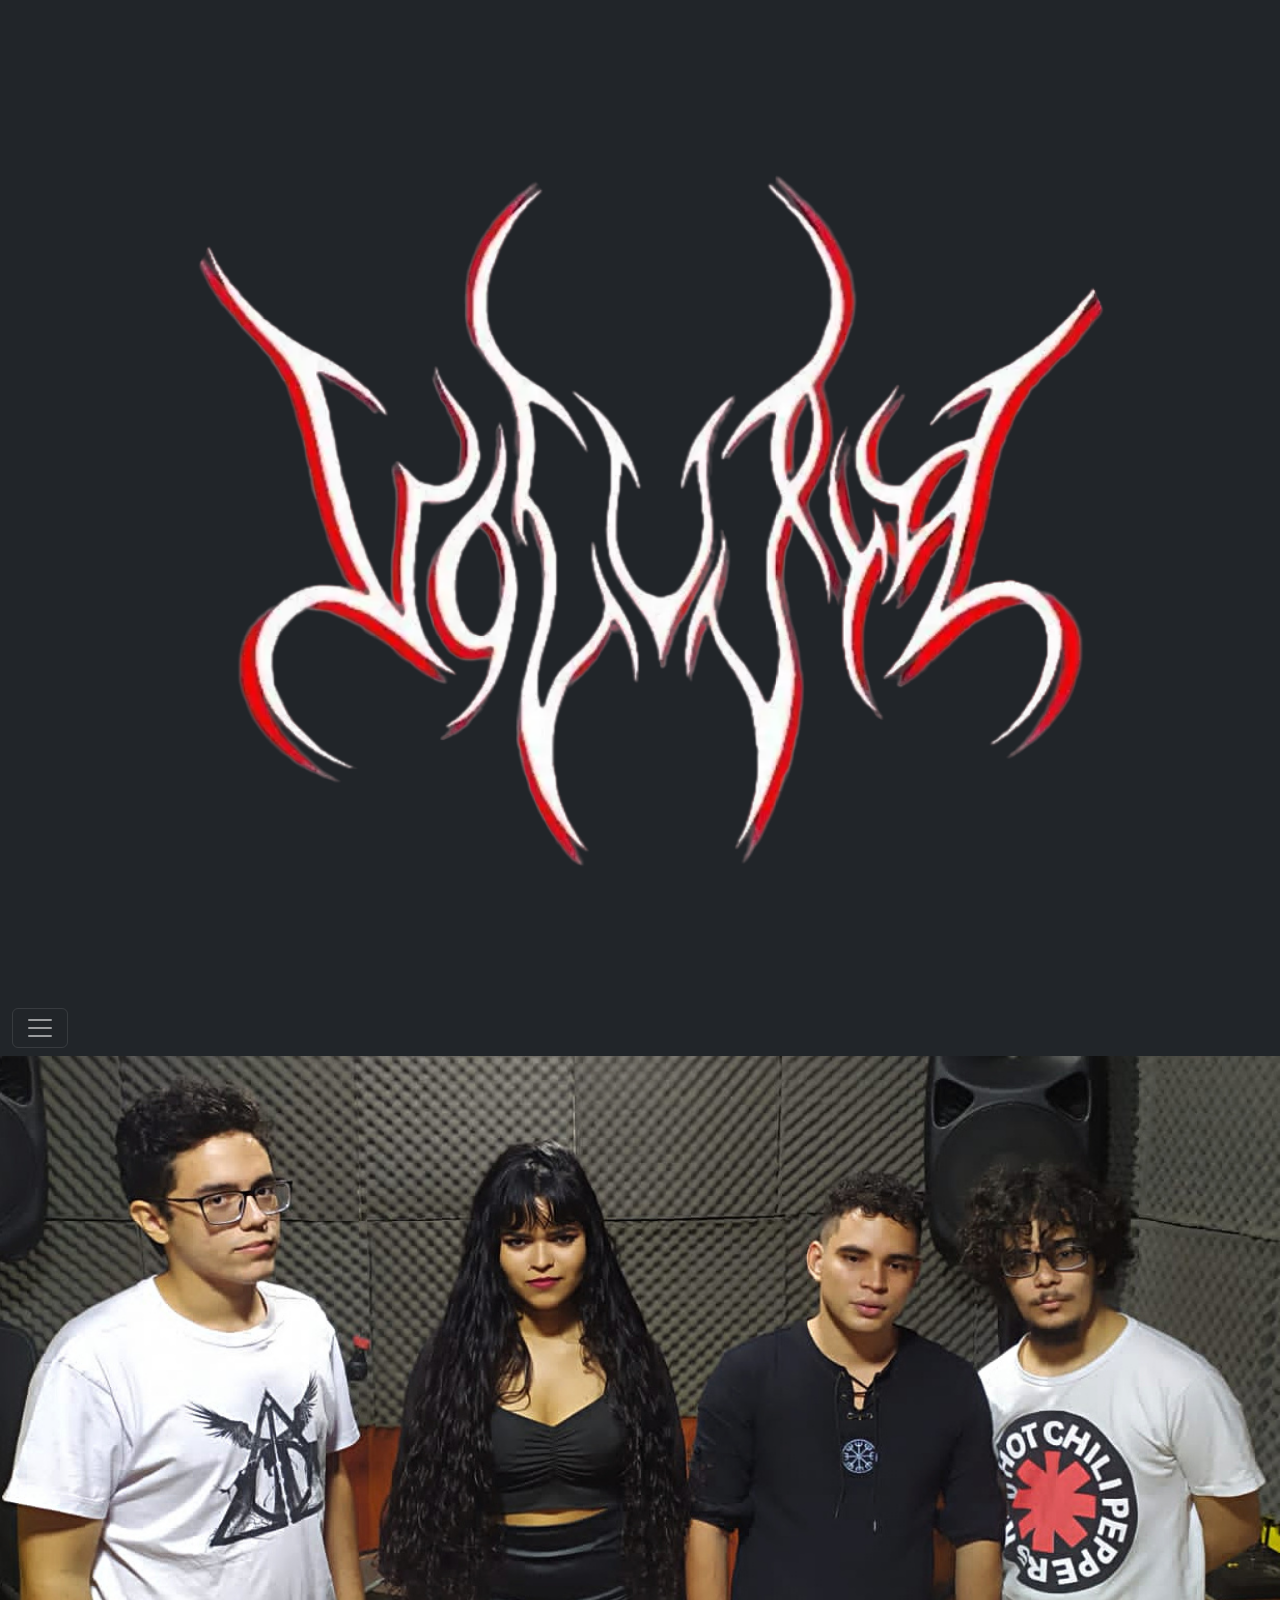
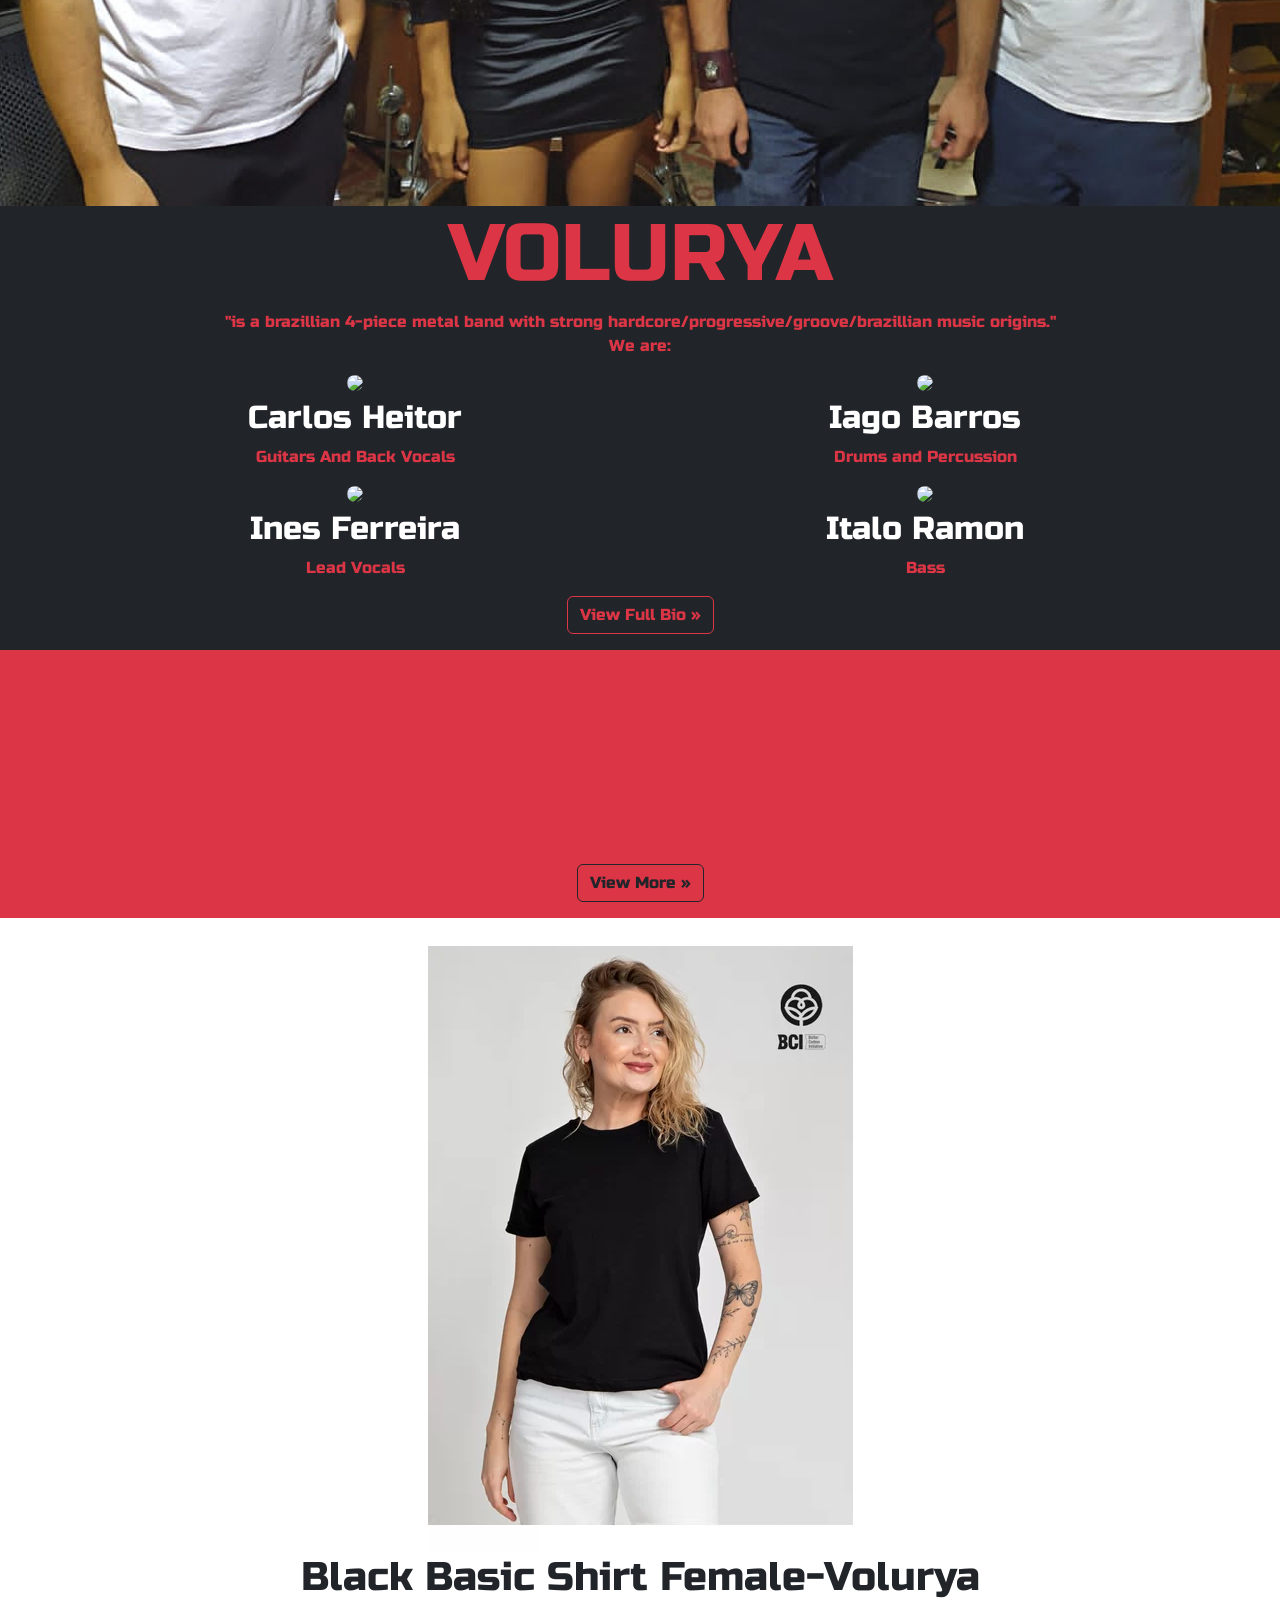
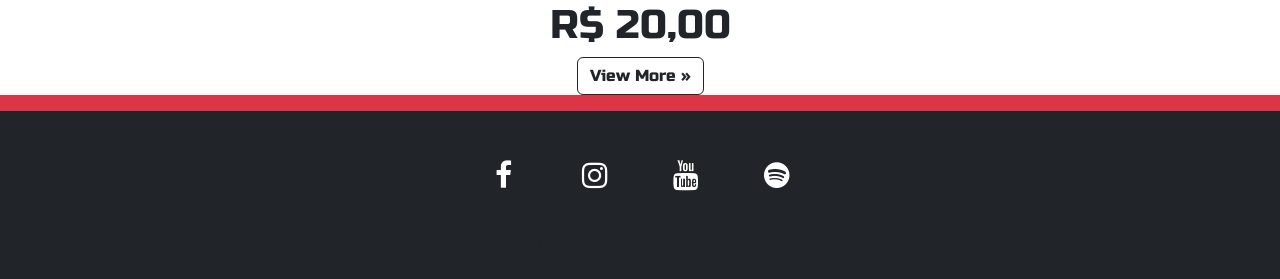
==== views/templates/index.html @ 9fd5fdef "added sucessfull features to readme and correcting bugs found on login.html" ====
<!-- projeto site da banda volurya  versao bootstrap-->

<!DOCTYPE html>
<html>
  
<head>
  
	<meta charset="utf-8">
	
	<meta name="viewport" content="width=device-width, initial-scale=1">

  <link rel="stylesheet" href="https://cdnjs.cloudflare.com/ajax/libs/font-awesome/4.7.0/css/font-awesome.min.css">
  <link href="https://cdn.jsdelivr.net/npm/bootstrap@5.3.2/dist/css/bootstrap.min.css" rel="stylesheet" integrity="sha384-T3c6CoIi6uLrA9TneNEoa7RxnatzjcDSCmG1MXxSR1GAsXEV/Dwwykc2MPK8M2HN" crossorigin="anonymous">
  <link rel="stylesheet" href="https://fonts.googleapis.com/css?family=Russo+One&display=swap">
  <link rel="stylesheet" href="/static/css/styles.css">

  <meta http-equiv="X-UA-Compatible" content="IE=edge">
  <meta name="theme-color" content="#000000">

  <title>VOLURYA - Official Website</title>
  
  <meta name="description" content="VOLURYA is a brazillian 4-piece progressive metal band with strong hardcore/trash/groove/brazillian music influencies." />
  <meta property="og:url" content="https://volurya.onrender.com" />
  <meta property="og:title" content="voluryametal.com" />
  <meta property="og:description" content="VOLURYA is a brazillian 4-piece progressive metal band with strong hardcore/trash/groove/brazillian music influencies." />
  <meta property="og:type" content="website" />
  <meta property="og:image" content="/static/imagens/volurya1.jpg" />

  <link rel="canonical" href="http://VOLURYA-Metal.com">
  <link rel="shortcut icon" href="/static/imagens/android-chrome-192x192.png" type="image/x-icon" />

</head>

<body class="text-center bg-dark">

  <!-- HERO ANIMADO -->
  <section class="hero d-flex justify-content-center align-items-center bg-dark">
    <img src="/static/imagens/VOLURYALOGOVAZADA.png" class="hero-logo">
  </section>

  <!-- barra de navegação -->
  <nav class="navbar navbar-dark bg-dark">
    <div class="container-fluid">
      <button class="navbar-toggler" type="button" data-bs-toggle="collapse" data-bs-target="#navbarsExample01" aria-controls="navbarsExample01" aria-expanded="false" aria-label="Toggle navigation">
        <span class="navbar-toggler-icon"></span>
      </button>

      <div class="collapse navbar-collapse" id="navbarsExample01">
        <ul class="navbar-nav me-auto mb-2" id="homesection">
          <li class="nav-item"><a class="btn btn-outline-danger btn-sm my-2 nav-link active" href="#homesection">HOME</a></li>
          <li class="nav-item"><a class="btn btn-outline-danger btn-sm my-2 nav-link" href="#musicsection">MUSIC</a></li>
          <li class="nav-item"><a class="btn btn-outline-danger btn-sm my-2 nav-link" href="#socialsection">SOCIAL</a></li>
          <li class="nav-item"><a class="btn btn-outline-danger btn-sm my-2 nav-link" href="/store">STORE</a></li>
          <li class="nav-item"><a class="btn btn-outline-primary btn-sm my-2 nav-link" href="/login">LOGIN</a></li>
        </ul>
      </div>
    </div>
  </nav>

  <!-- logo da banda -->
  <img src="/static/imagens/VOLURYAESTUDIO.jpg" class="d-block w-100" alt="...">

  <!-- TEXTO DA BIO -->
  <div class="text-danger bg-dark">
    <h1 class="display-1">VOLURYA</h1>
    <p>"is a brazillian 4-piece metal band with strong hardcore/progressive/groove/brazillian music origins."
      <br>We are:
    </p>
  </div>

  <!-- circulos de apresentação dos membros -->
  <div class="container">  
    <div class="row row-cols-2 g-10 text-center">

      <div class="col" style="color:white;">
        <img src="/static/imagens/VOLURYA - CENA ROCK-29-modified.png" class="rounded-circle img-fluid mb-2" style="max-width: 200px;">
        <h2>Carlos Heitor</h2>
        <p class="text-danger">Guitars And Back Vocals</p>
      </div>

      <div class="col" style="color:white;">
        <img src="/static/imagens/VOLURYA - CENA ROCK-36 (1)-modified.png" class="rounded-circle img-fluid mb-2" style="max-width: 200px;">
        <h2>Iago Barros</h2>
        <p class="text-danger">Drums and Percussion</p>
      </div>

      <div class="col" style="color:white;">
        <img src="/static/imagens/CENAROCKINES1-modified.png" class="rounded-circle img-fluid mb-2" style="max-width: 200px;">
        <h2>Ines Ferreira</h2>
        <p class="text-danger">Lead Vocals</p>
      </div>

      <div class="col" style="color:white;">
        <img src="/static/imagens/VOLURYA - CENA ROCK-14-modified.png" class="rounded-circle img-fluid mb-2" style="max-width: 200px;">
        <h2>Italo Ramon</h2>
        <p class="text-danger">Bass</p>
      </div>

    </div>
  </div>

  <p><a class="btn btn-outline-danger" href="#">View Full Bio &raquo;</a></p>

  <!-- sessao music -->
  <div class="bg-danger" id="musicsection">

    <div class="container d-flex justify-content-center">
      <div class="ratio ratio-16x9" style="max-width: 380px; width: 100%;">
        <iframe src="https://www.youtube.com/embed/5oIX7QS3uK8?si=QcqHMzN9UxNrIvVh" title="YouTube video player" allowfullscreen></iframe>
      </div>
    </div>

    <p>
      <a class="btn btn-outline-dark" href="#">View More &raquo;</a>
    </p>

    <!-- sessao store -->
    <div class="bg-white" id="storesection">
      <div>
        <img src="/static/imagens/camiseta-feminina-preta.jpg" class="img-fluid">
        <h1>Black Basic Shirt Female-Volurya<br>R$ 20,00</h1>
      </div>

      <div>
        <p>
          <a class="btn btn-outline-dark" href="/store">View More &raquo;</a>
        </p>
      </div>
    </div>

    <!-- Toast -->
    <div class="position-fixed bottom-0 end-0 p-3" style="z-index: 11">
      <div id="actionToast" class="toast align-items-center text-bg-dark border-0" role="alert" aria-live="assertive" aria-atomic="true">
        <div class="d-flex">
          <div class="toast-body" id="actionToastMsg"></div>
          <button type="button" class="btn-close btn-close-white me-2 m-auto" data-bs-dismiss="toast"></button>
        </div>
      </div>
    </div>

    <!-- social media -->
    <div class="bg-dark py-4" id="socialsection">
      <div class="container">
        <a href="#" class="fa fa-facebook mx-2"></a>
        <a href="#" class="fa fa-instagram mx-2"></a>
        <a href="#" class="fa fa-youtube mx-2"></a>
        <a href="#" class="fa fa-spotify mx-2"></a>
        <p class="text-muted mt-3 mb-0">VOLURYA © 2026 - Fortaleza, Brasil</p>
      </div>
    </div>

  </div>

</body>

<script src="https://cdn.jsdelivr.net/npm/bootstrap@5.3.2/dist/js/bootstrap.bundle.min.js"></script>

</html>
---- static/css/styles.css ----
body {font-family: "Russo One", serif;}


.fa {
    padding: 20px;
    font-size: 30px;
    width: 70px;
    text-align: center;
    text-decoration: none;
    margin: 5px 2px;
}
  
.fa:hover {
    opacity: 0.5;
}

.fa-facebook {
    background: transparent;
    color: white;
}
  
.fa-youtube {
    background: transparent;
    color: white;
}
  
    .fa-instagram {
    background: transparent;
    color: white;
    }
  
    .fa-spotify {
    background: transparent;
    color: white;
    }


/*band logo que eu chamei de hero */
  
  .hero {
  min-height: 100vh;
  background: #000;
}

.hero-logo {
  width: 1000px;
  opacity: 0;
  animation: fadeIn 1s ease-out forwards,
             microShake 0.10s ease-in-out 1s 2,
             glowPulse 3s ease-in-out 1.3s infinite;
}

@keyframes fadeIn {
  from { opacity: 0; transform: scale(0.95); }
  to   { opacity: 1; transform: scale(1); }
}

@keyframes microShake {
  0% { transform: translateX(0); }
  25% { transform: translateX(-2px); }
  50% { transform: translateX(2px); }
  75% { transform: translateX(-1px); }
  100% { transform: translateX(0); }
}

@keyframes glowPulse {
  0% { filter: drop-shadow(0 0 2px #ff0000); }
  50% { filter: drop-shadow(0 0 8px #ff0000); }
  100% { filter: drop-shadow(0 0 2px #ff0000); }
}

/*media queries do hero logo*/

@media (max-width: 576px) {
  .hero-logo {
    width: 160px;
  }
}

@media (min-width: 577px) and (max-width: 768px) {
  .hero-logo {
    width: 200px;
  }
}

.hero-logo {
  width: 1000px; 
}
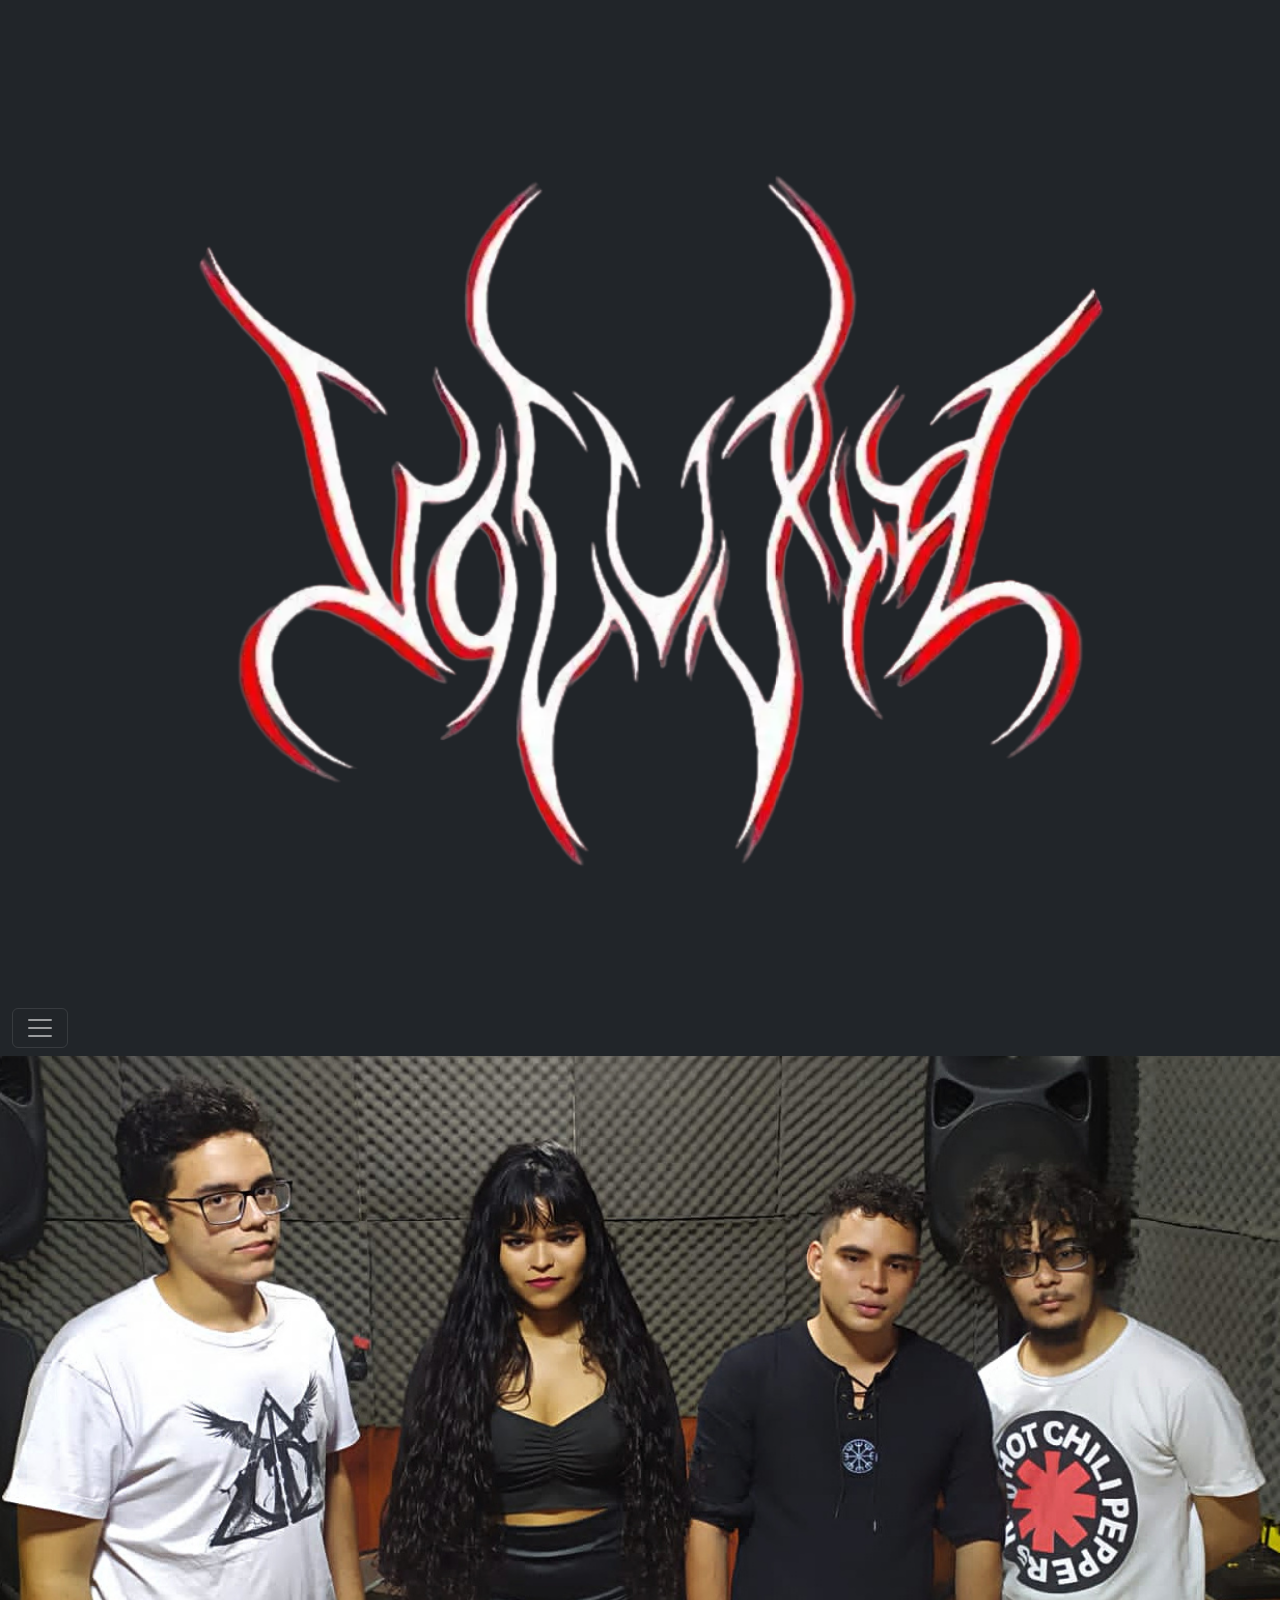
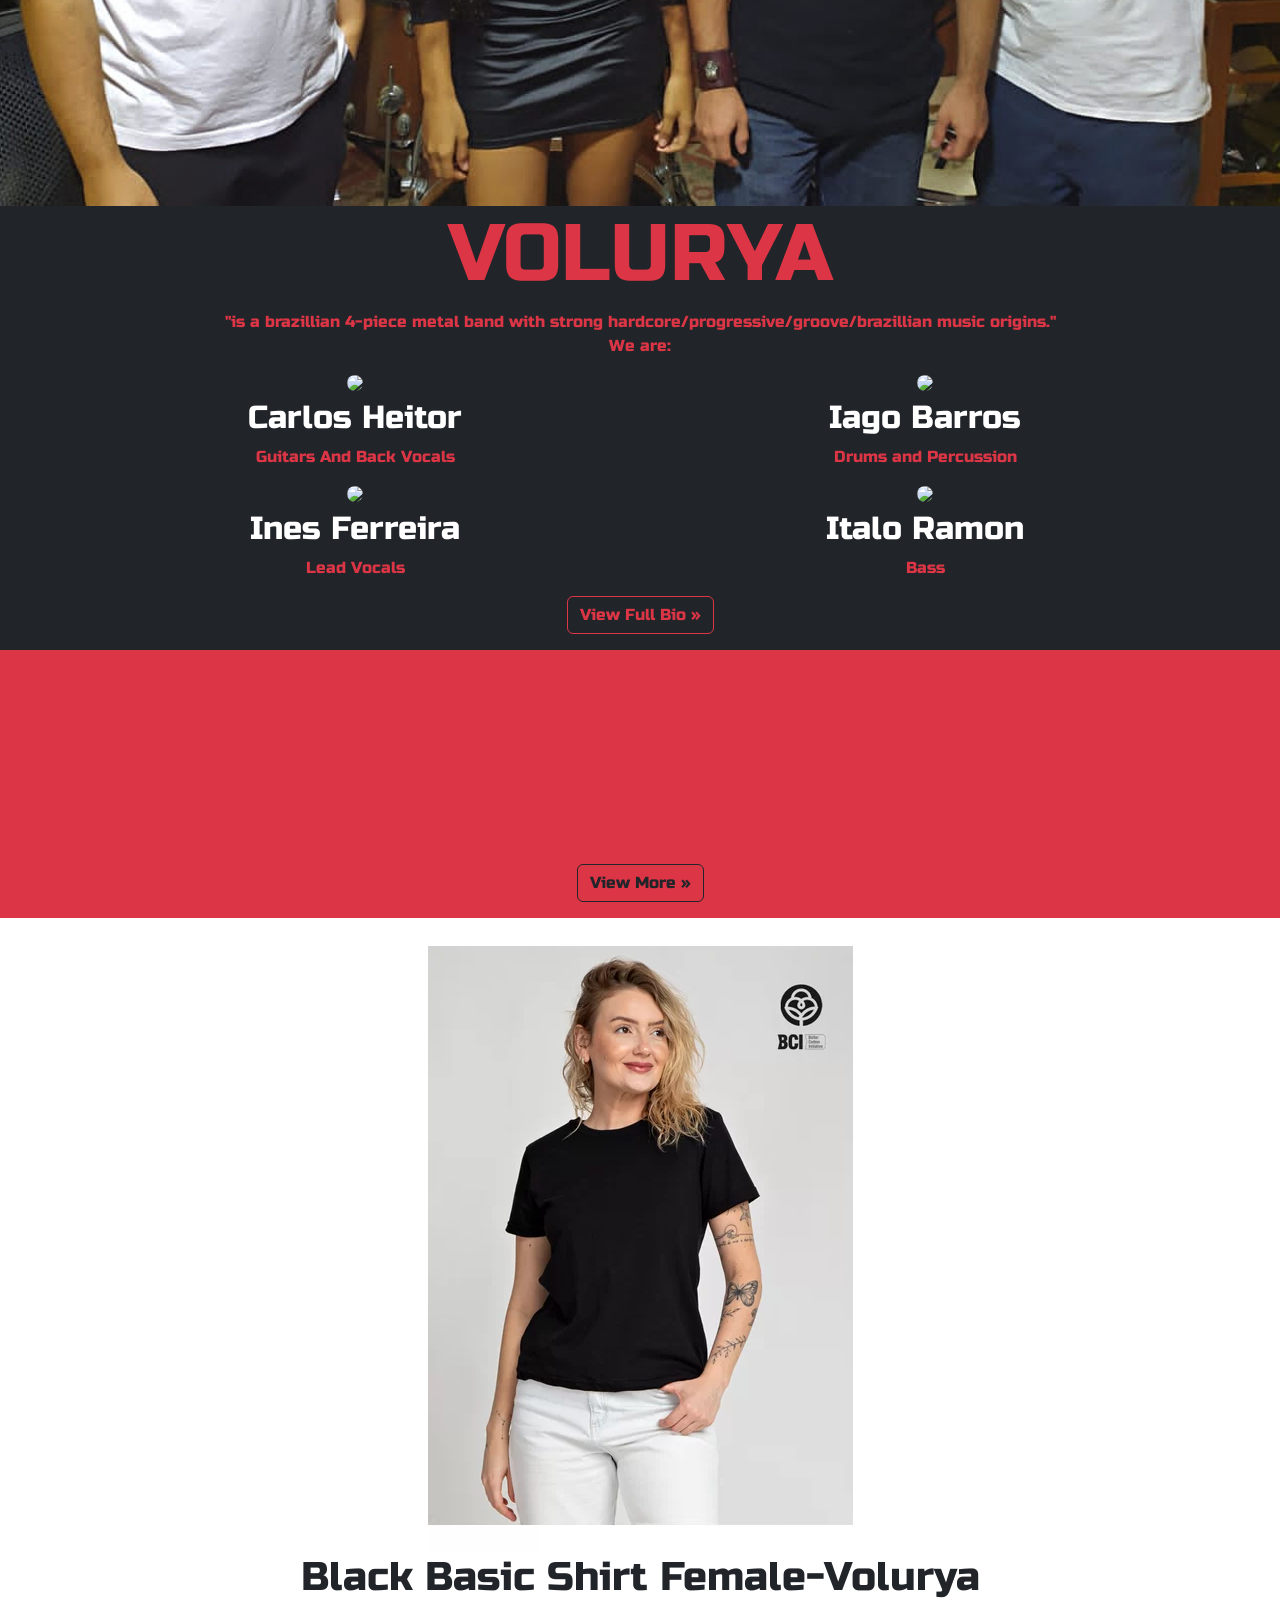
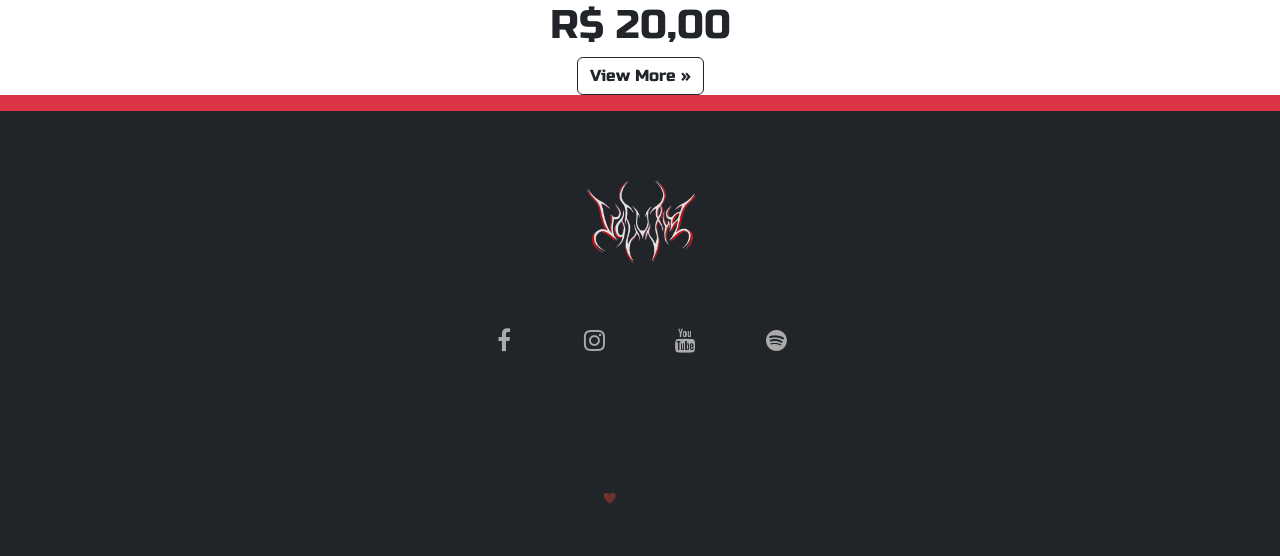
==== commit c2f57ca2: "making some test to improve social media links visuals" ====
--- a/views/templates/index.html
+++ b/views/templates/index.html
@@ -139,17 +139,43 @@
     </div>
 
     <!-- social media -->
-    <div class="bg-dark py-4" id="socialsection">
-      <div class="container">
-        <a href="#" class="fa fa-facebook mx-2"></a>
-        <a href="#" class="fa fa-instagram mx-2"></a>
-        <a href="#" class="fa fa-youtube mx-2"></a>
-        <a href="#" class="fa fa-spotify mx-2"></a>
-        <p class="text-muted mt-3 mb-0">VOLURYA © 2026 - Fortaleza, Brasil</p>
-      </div>
+    <!-- social media -->
+<footer class="bg-dark py-5" id="socialsection">
+  <div class="container">
+
+    <!-- Logo -->
+    <div class="mb-4">
+      <img src="/static/imagens/VOLURYALOGOVAZADA.png" alt="Volurya" style="max-width: 120px; opacity: 0.9;">
     </div>
 
+    <!-- Ícones sociais -->
+    <div class="mb-4">
+      <a href="#" class="fa fa-facebook mx-2" style="font-size: 24px; color: #aaa; text-decoration: none;"></a>
+      <a href="#" class="fa fa-instagram mx-2" style="font-size: 24px; color: #aaa; text-decoration: none;"></a>
+      <a href="#" class="fa fa-youtube mx-2" style="font-size: 24px; color: #aaa; text-decoration: none;"></a>
+      <a href="#" class="fa fa-spotify mx-2" style="font-size: 24px; color: #aaa; text-decoration: none;"></a>
+    </div>
+
+    <!-- Links rápidos -->
+    <div class="mb-4">
+      <a href="#homesection" class="text-muted text-decoration-none mx-3 small">HOME</a>
+      <a href="#musicsection" class="text-muted text-decoration-none mx-3 small">MUSIC</a>
+      <a href="/store" class="text-muted text-decoration-none mx-3 small">STORE</a>
+      <a href="/login" class="text-muted text-decoration-none mx-3 small">LOGIN</a>
+    </div>
+
+    <!-- Divider -->
+    <hr style="border-color: #333; max-width: 400px; margin: 0 auto 1rem;">
+
+    <!-- Copyright -->
+    <p class="text-muted mb-0 small">
+      VOLURYA © 2026 — Fortaleza, Brasil
+      <br>
+      <span style="font-size: 11px; opacity: 0.5;">Made with ❤️ and lots of distortion</span>
+    </p>
+
   </div>
+</footer>
 
 </body>
 
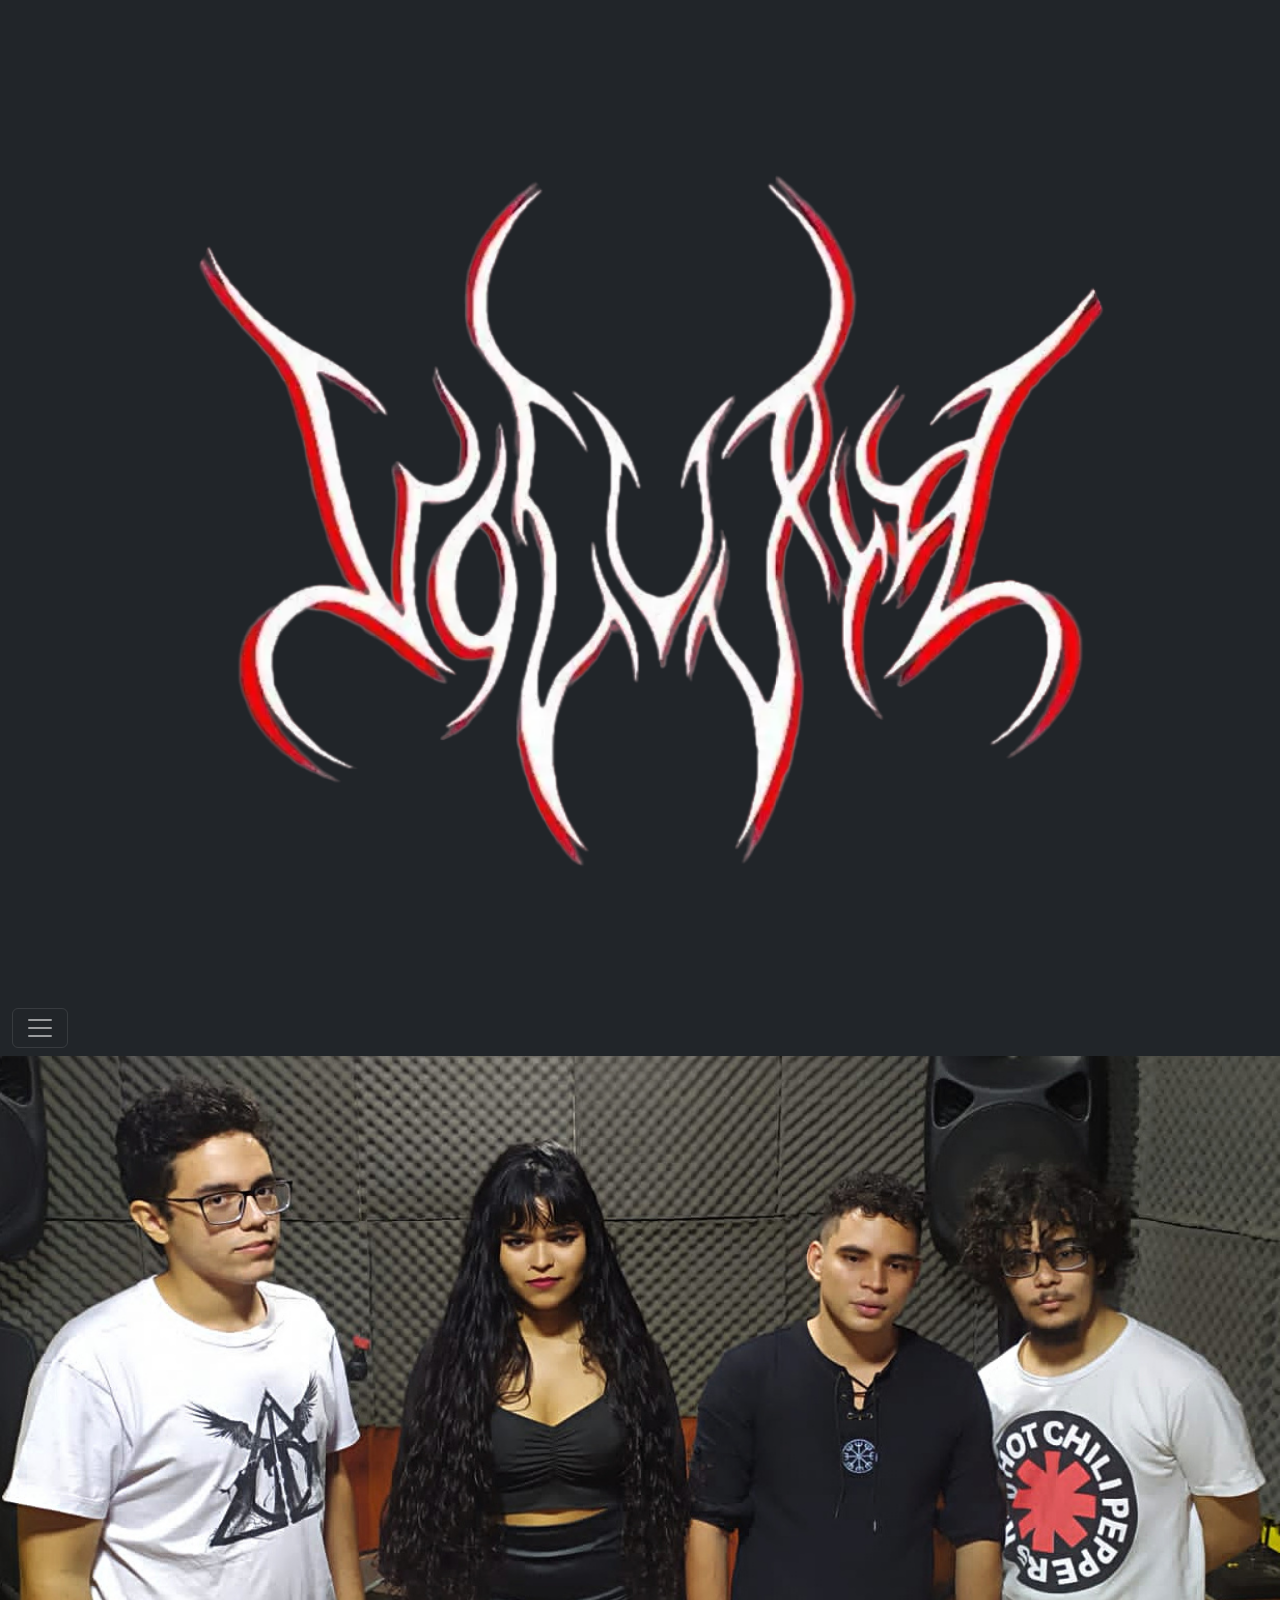
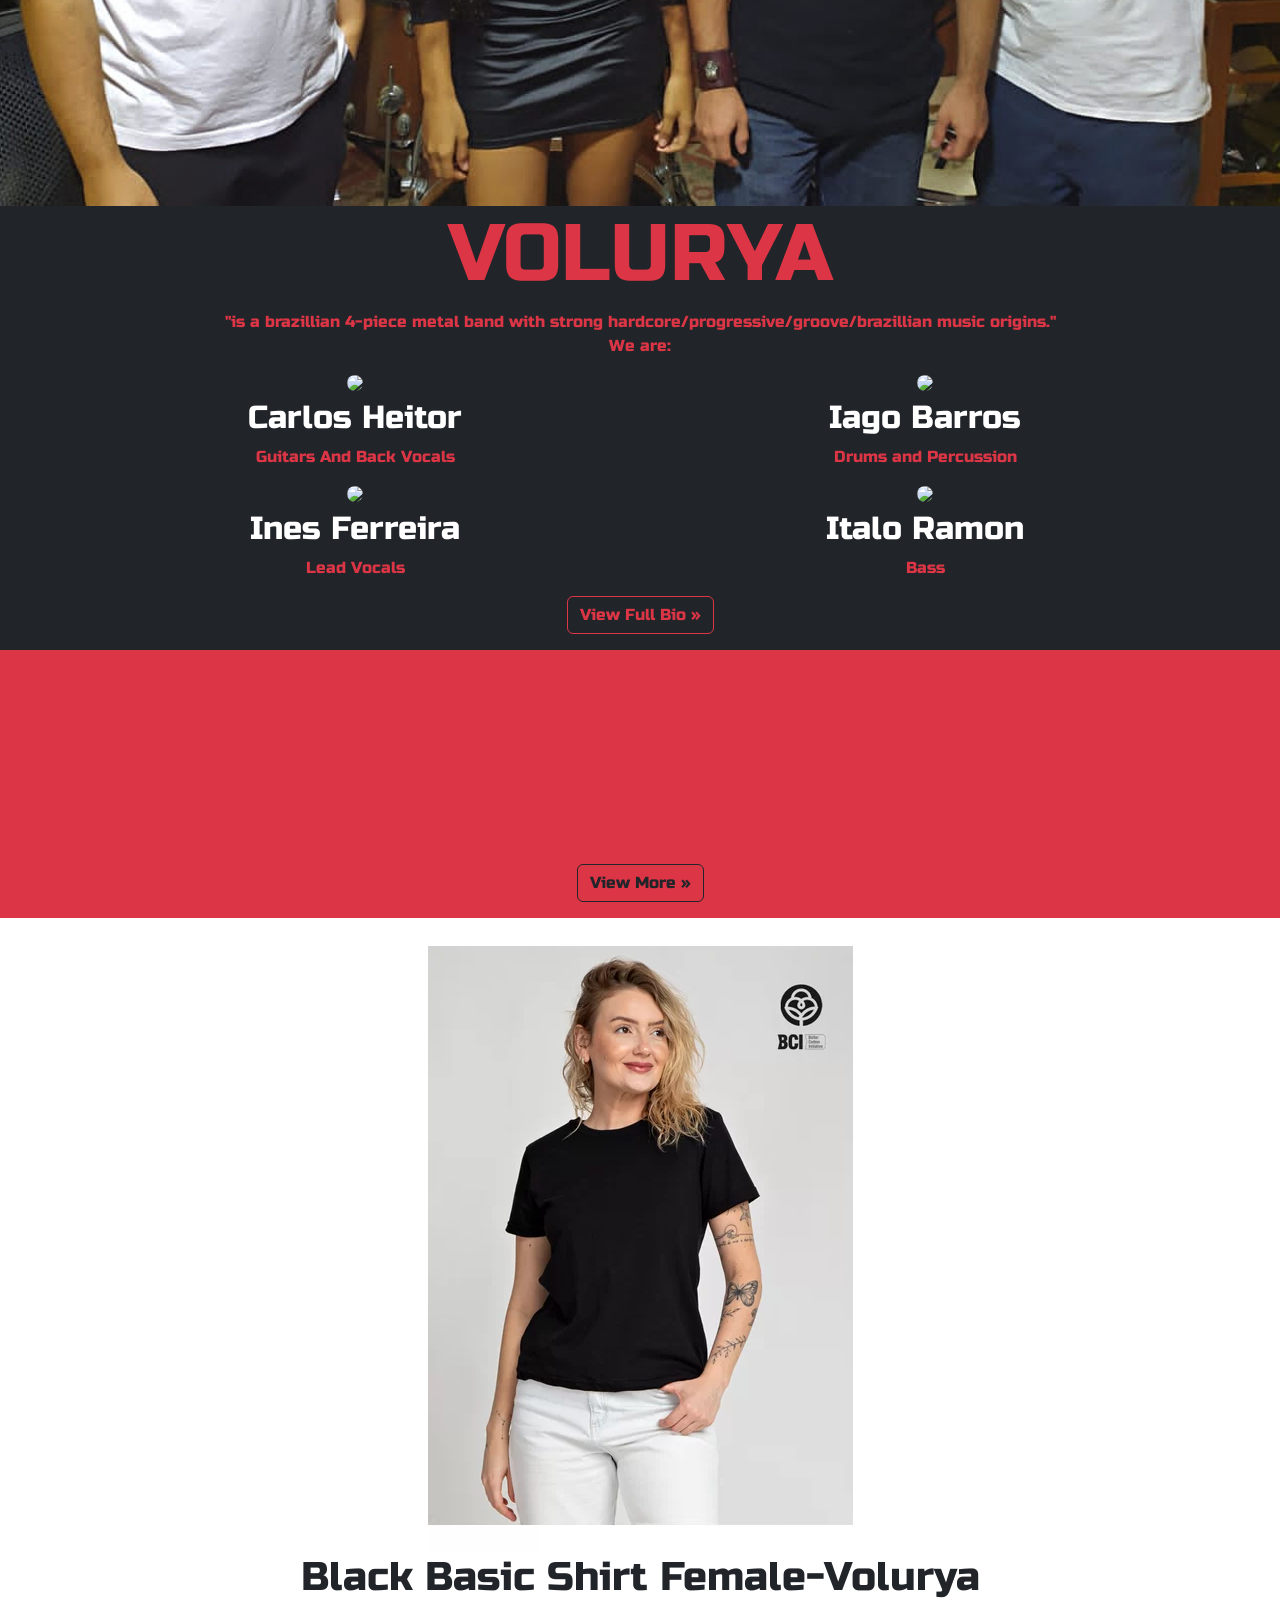
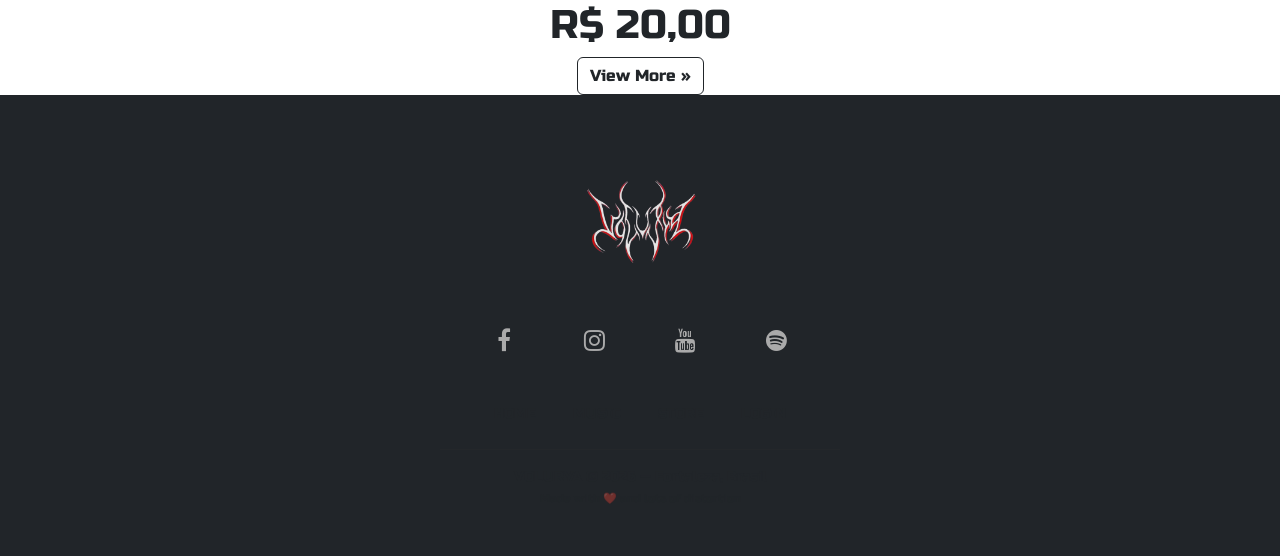
==== commit 868d1b56: "improved index.html" ====
--- a/views/templates/index.html
+++ b/views/templates/index.html
@@ -138,44 +138,45 @@
       </div>
     </div>
 
-    <!-- social media -->
-    <!-- social media -->
-<footer class="bg-dark py-5" id="socialsection">
-  <div class="container">
+  </div>
 
-    <!-- Logo -->
-    <div class="mb-4">
-      <img src="/static/imagens/VOLURYALOGOVAZADA.png" alt="Volurya" style="max-width: 120px; opacity: 0.9;">
+  <!-- social media -->
+  <footer class="bg-dark py-5" id="socialsection">
+    <div class="container">
+
+      <!-- Logo -->
+      <div class="mb-4">
+        <img src="/static/imagens/VOLURYALOGOVAZADA.png" alt="Volurya" style="max-width: 120px; opacity: 0.9;">
+      </div>
+
+      <!-- Ícones sociais -->
+      <div class="mb-4">
+        <a href="#" class="fa fa-facebook mx-2" style="font-size: 24px; color: #aaa; text-decoration: none;"></a>
+        <a href="#" class="fa fa-instagram mx-2" style="font-size: 24px; color: #aaa; text-decoration: none;"></a>
+        <a href="#" class="fa fa-youtube mx-2" style="font-size: 24px; color: #aaa; text-decoration: none;"></a>
+        <a href="#" class="fa fa-spotify mx-2" style="font-size: 24px; color: #aaa; text-decoration: none;"></a>
+      </div>
+
+      <!-- Links rápidos -->
+      <div class="mb-4">
+        <a href="#homesection" class="text-muted text-decoration-none mx-3 small">HOME</a>
+        <a href="#musicsection" class="text-muted text-decoration-none mx-3 small">MUSIC</a>
+        <a href="/store" class="text-muted text-decoration-none mx-3 small">STORE</a>
+        <a href="/login" class="text-muted text-decoration-none mx-3 small">LOGIN</a>
+      </div>
+
+      <!-- Divider -->
+      <hr style="border-color: #333; max-width: 400px; margin: 0 auto 1rem;">
+
+      <!-- Copyright -->
+      <p class="text-muted mb-0 small">
+        VOLURYA © 2026 — Fortaleza, Brasil
+        <br>
+        <span style="font-size: 11px; opacity: 0.5;">Made with ❤️ and lots of distortion</span>
+      </p>
+
     </div>
-
-    <!-- Ícones sociais -->
-    <div class="mb-4">
-      <a href="#" class="fa fa-facebook mx-2" style="font-size: 24px; color: #aaa; text-decoration: none;"></a>
-      <a href="#" class="fa fa-instagram mx-2" style="font-size: 24px; color: #aaa; text-decoration: none;"></a>
-      <a href="#" class="fa fa-youtube mx-2" style="font-size: 24px; color: #aaa; text-decoration: none;"></a>
-      <a href="#" class="fa fa-spotify mx-2" style="font-size: 24px; color: #aaa; text-decoration: none;"></a>
-    </div>
-
-    <!-- Links rápidos -->
-    <div class="mb-4">
-      <a href="#homesection" class="text-muted text-decoration-none mx-3 small">HOME</a>
-      <a href="#musicsection" class="text-muted text-decoration-none mx-3 small">MUSIC</a>
-      <a href="/store" class="text-muted text-decoration-none mx-3 small">STORE</a>
-      <a href="/login" class="text-muted text-decoration-none mx-3 small">LOGIN</a>
-    </div>
-
-    <!-- Divider -->
-    <hr style="border-color: #333; max-width: 400px; margin: 0 auto 1rem;">
-
-    <!-- Copyright -->
-    <p class="text-muted mb-0 small">
-      VOLURYA © 2026 — Fortaleza, Brasil
-      <br>
-      <span style="font-size: 11px; opacity: 0.5;">Made with ❤️ and lots of distortion</span>
-    </p>
-
-  </div>
-</footer>
+  </footer>
 
 </body>
 
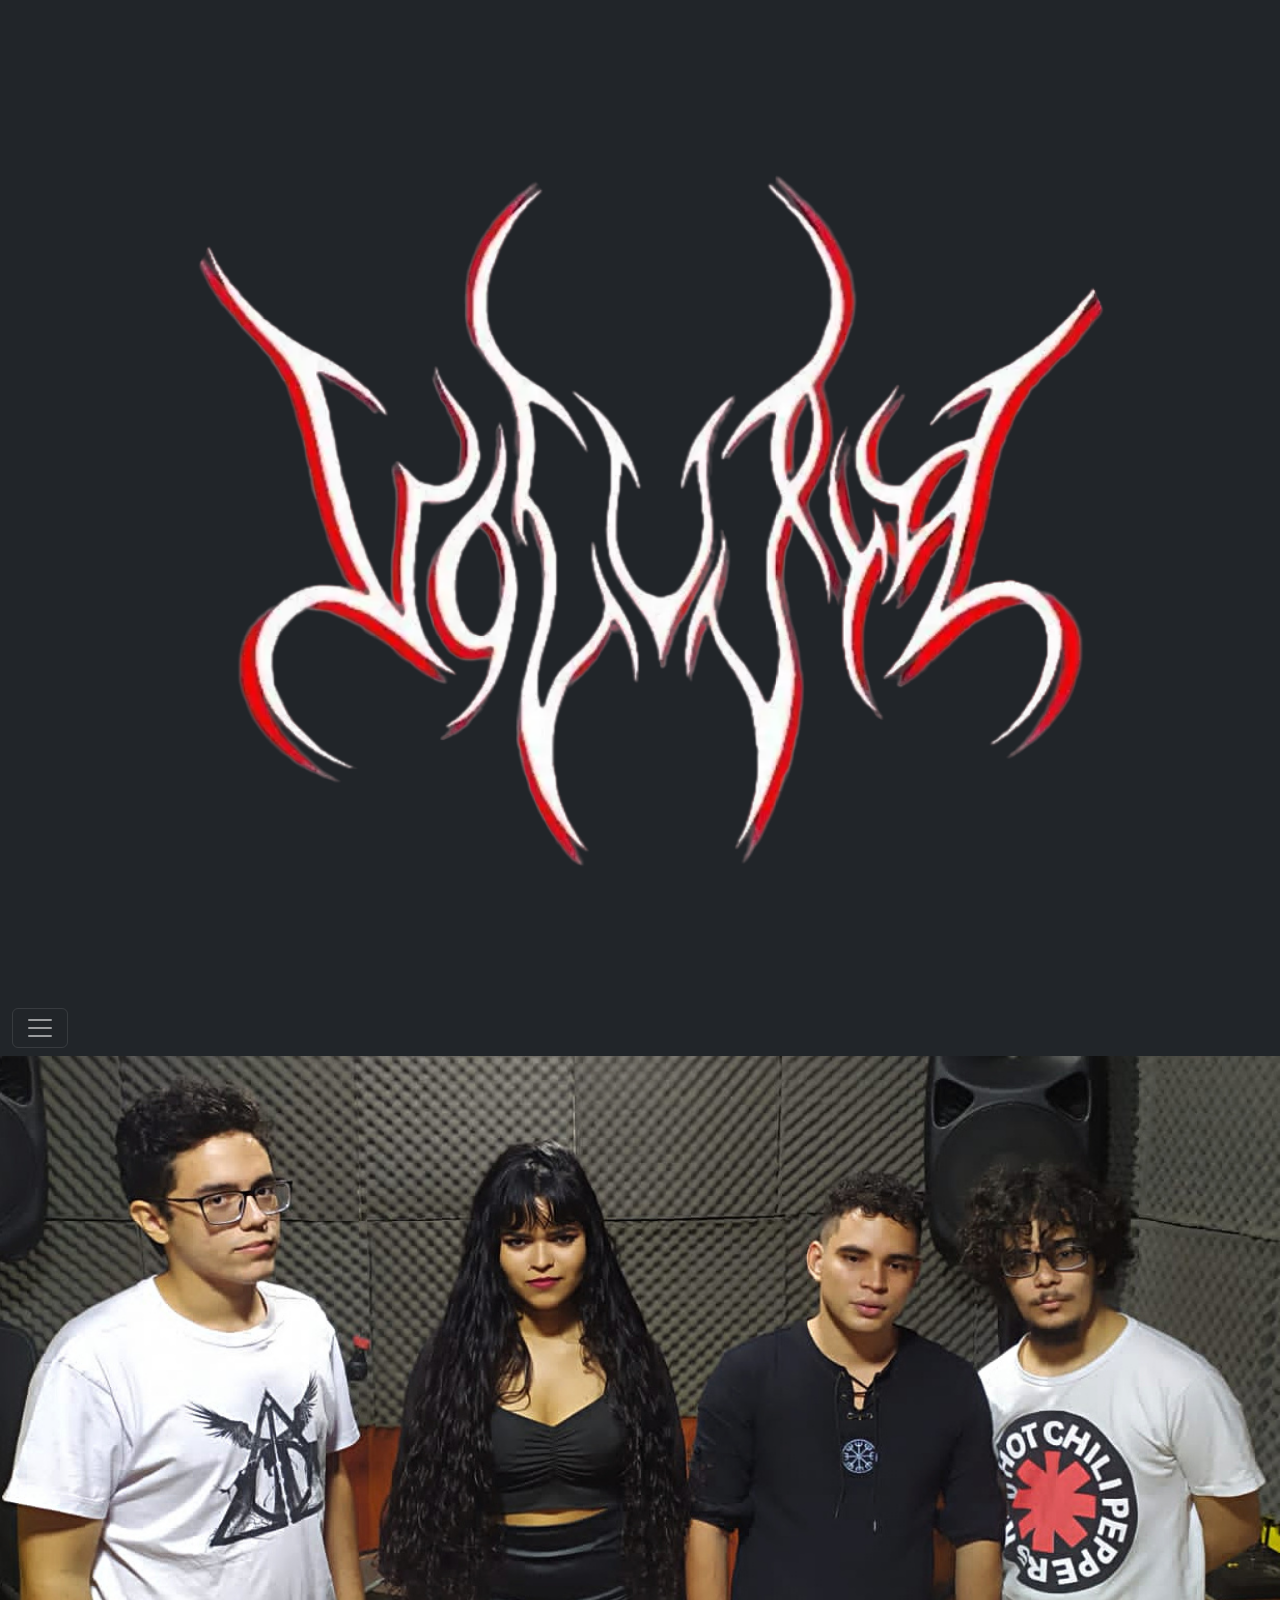
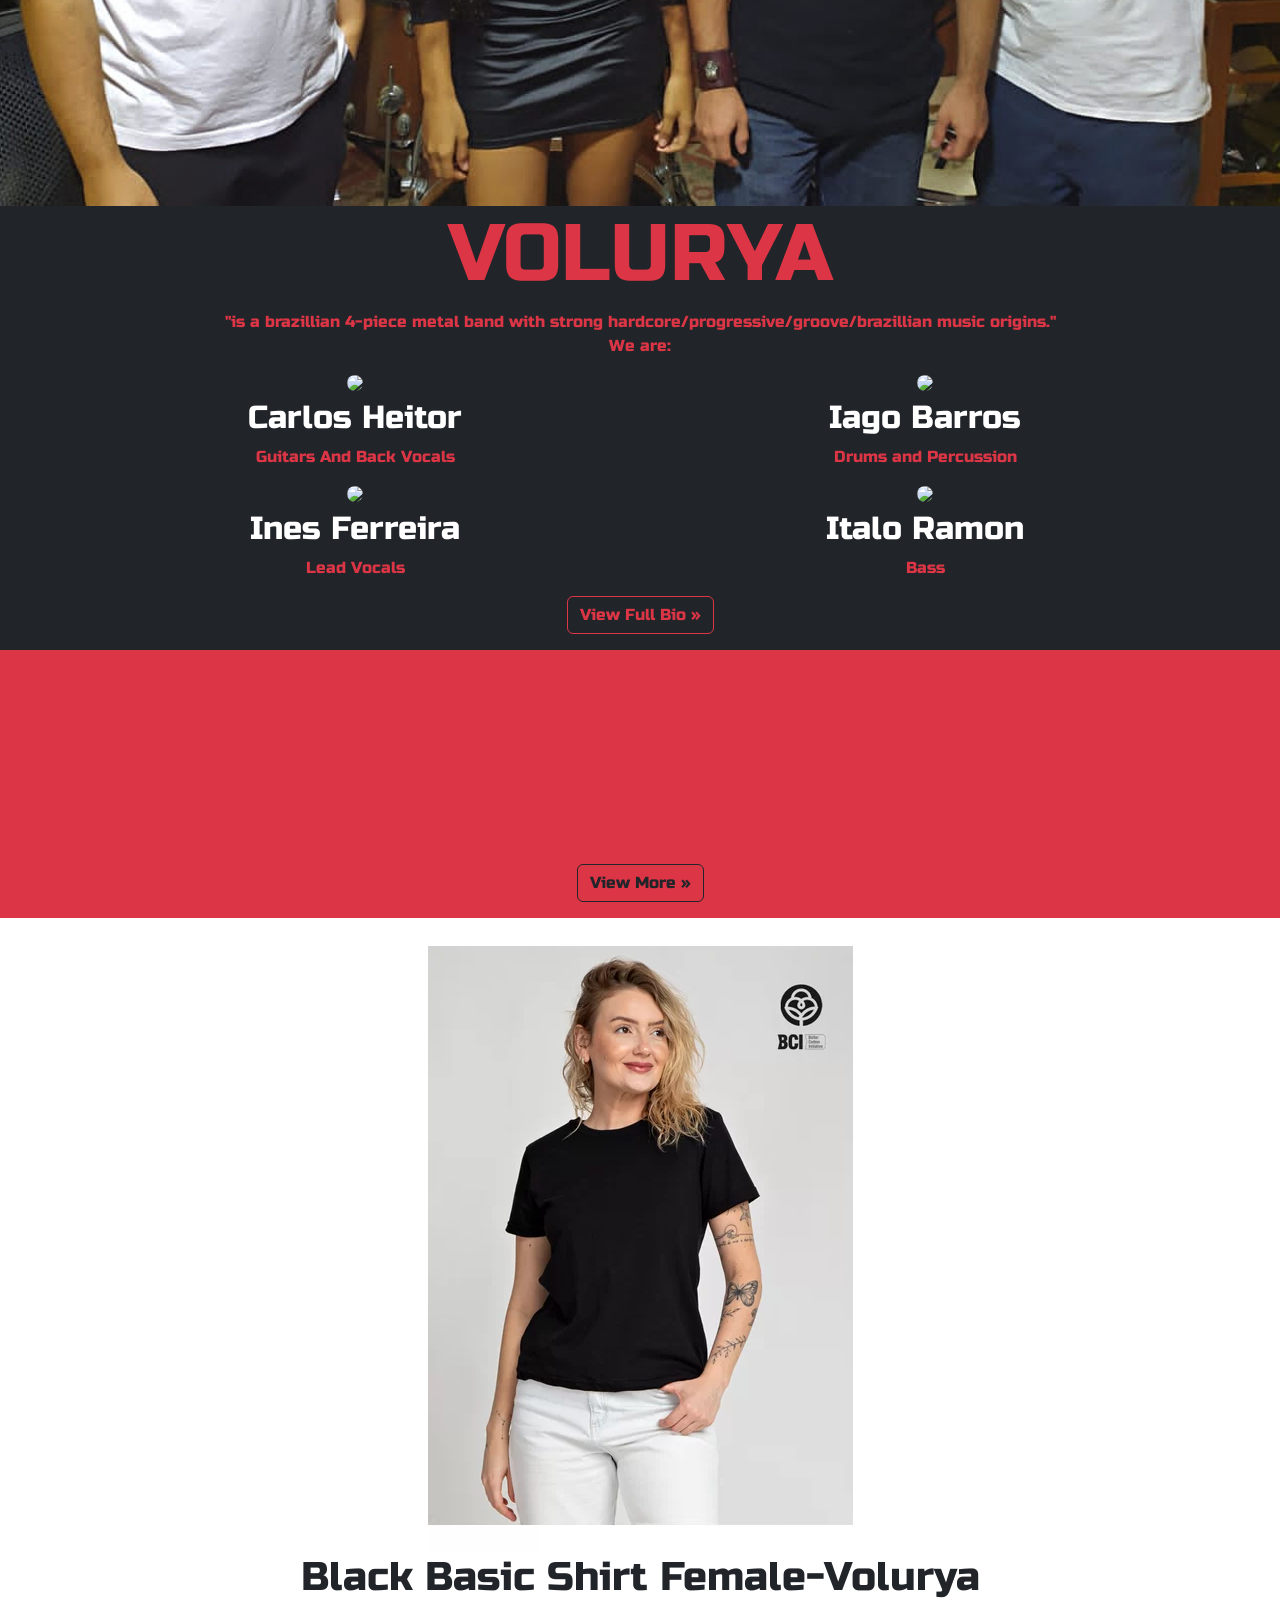
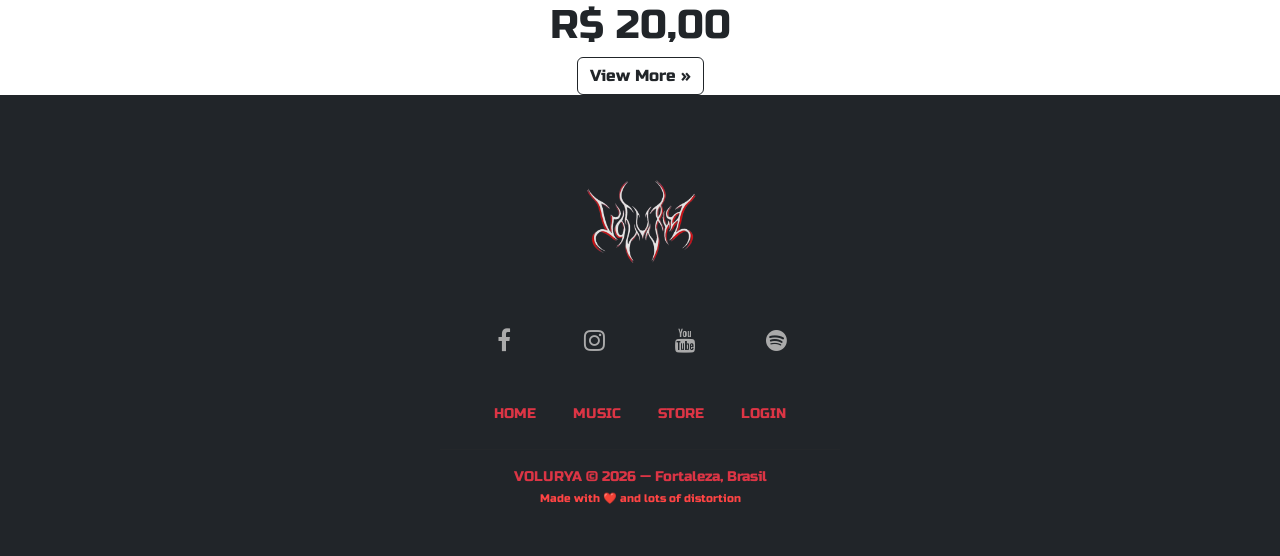
==== commit c9bab28d: "changing color to better apearence on social footer on index.html" ====
--- a/views/templates/index.html
+++ b/views/templates/index.html
@@ -159,20 +159,20 @@
 
       <!-- Links rápidos -->
       <div class="mb-4">
-        <a href="#homesection" class="text-muted text-decoration-none mx-3 small">HOME</a>
-        <a href="#musicsection" class="text-muted text-decoration-none mx-3 small">MUSIC</a>
-        <a href="/store" class="text-muted text-decoration-none mx-3 small">STORE</a>
-        <a href="/login" class="text-muted text-decoration-none mx-3 small">LOGIN</a>
+        <a href="#homesection" class="text-danger text-decoration-none mx-3 small">HOME</a>
+        <a href="#musicsection" class="text-danger text-decoration-none mx-3 small">MUSIC</a>
+        <a href="/store" class="text-danger text-decoration-none mx-3 small">STORE</a>
+        <a href="/login" class="text-danger text-decoration-none mx-3 small">LOGIN</a>
       </div>
 
       <!-- Divider -->
       <hr style="border-color: #333; max-width: 400px; margin: 0 auto 1rem;">
 
       <!-- Copyright -->
-      <p class="text-muted mb-0 small">
+      <p class="text-danger mb-0 small">
         VOLURYA © 2026 — Fortaleza, Brasil
         <br>
-        <span style="font-size: 11px; opacity: 0.5;">Made with ❤️ and lots of distortion</span>
+        <span style="font-size: 11px; color: #ff4444;">Made with ❤️ and lots of distortion</span>
       </p>
 
     </div>
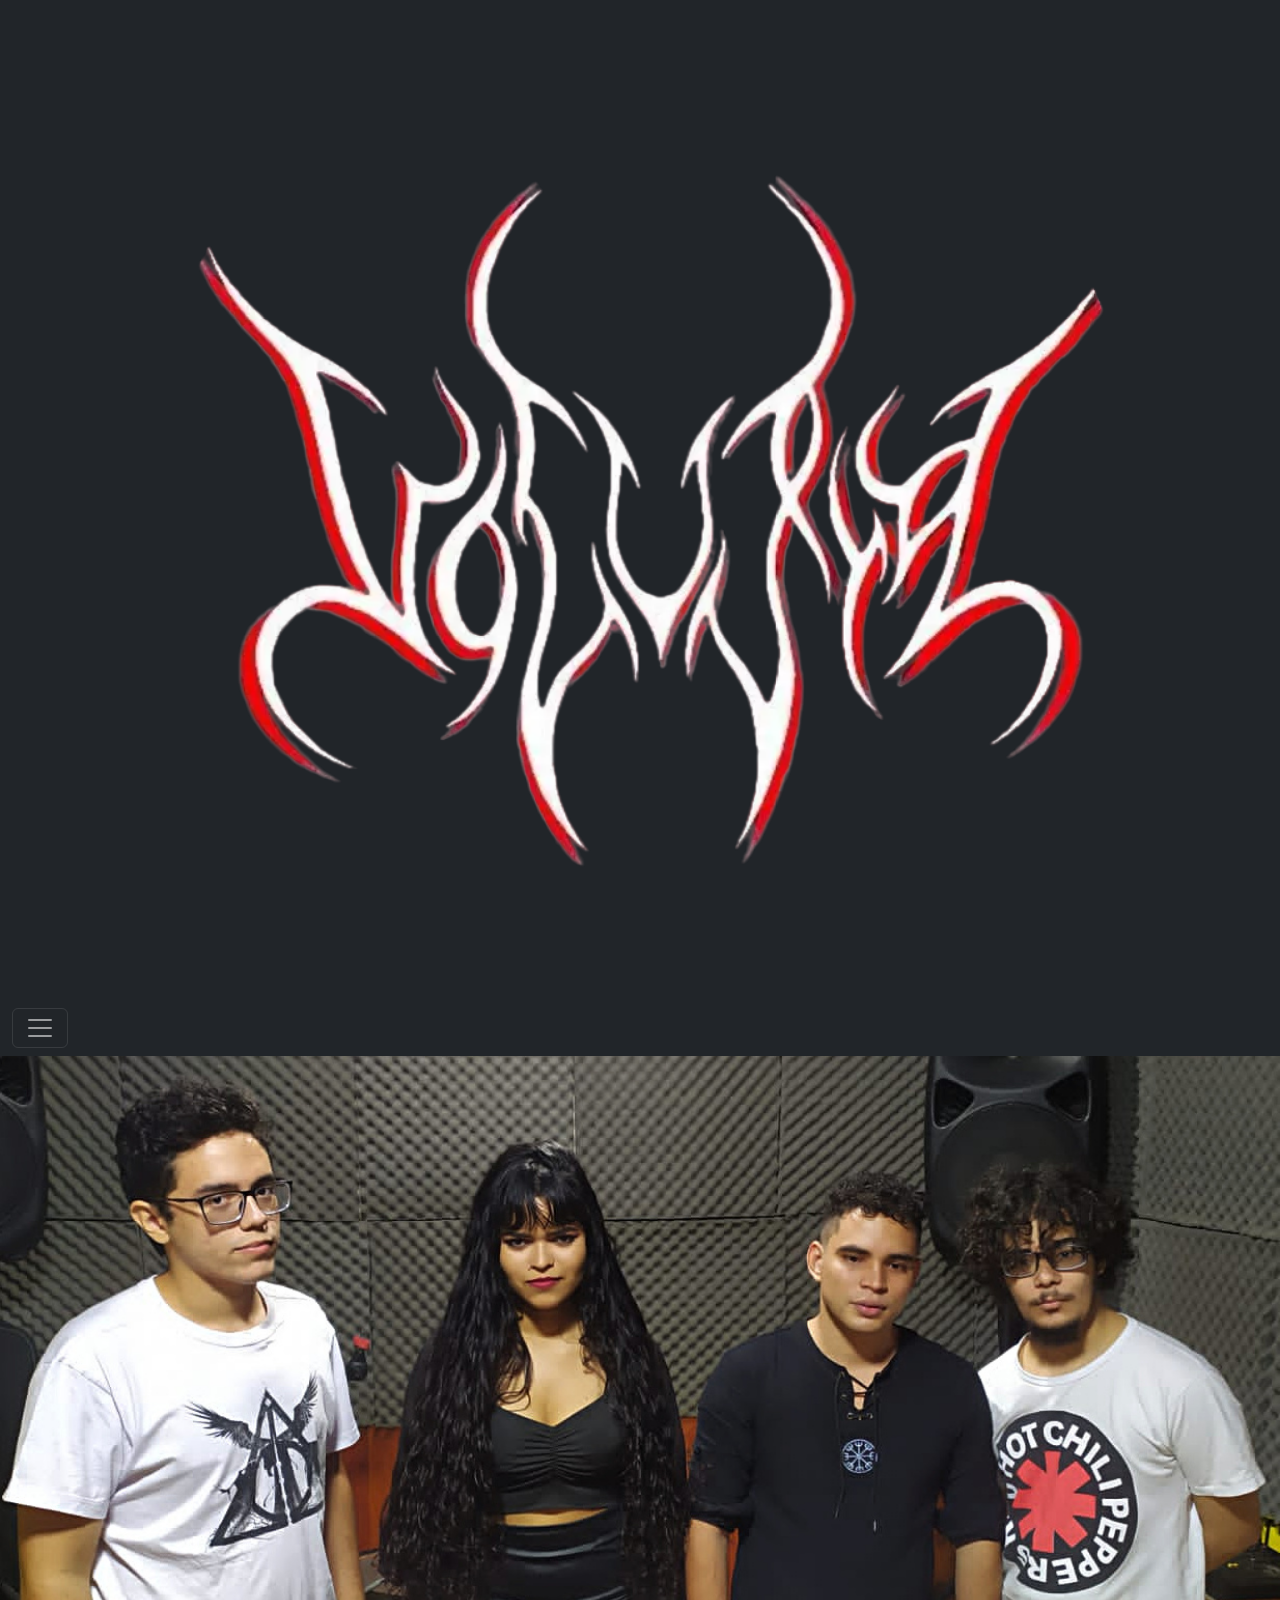
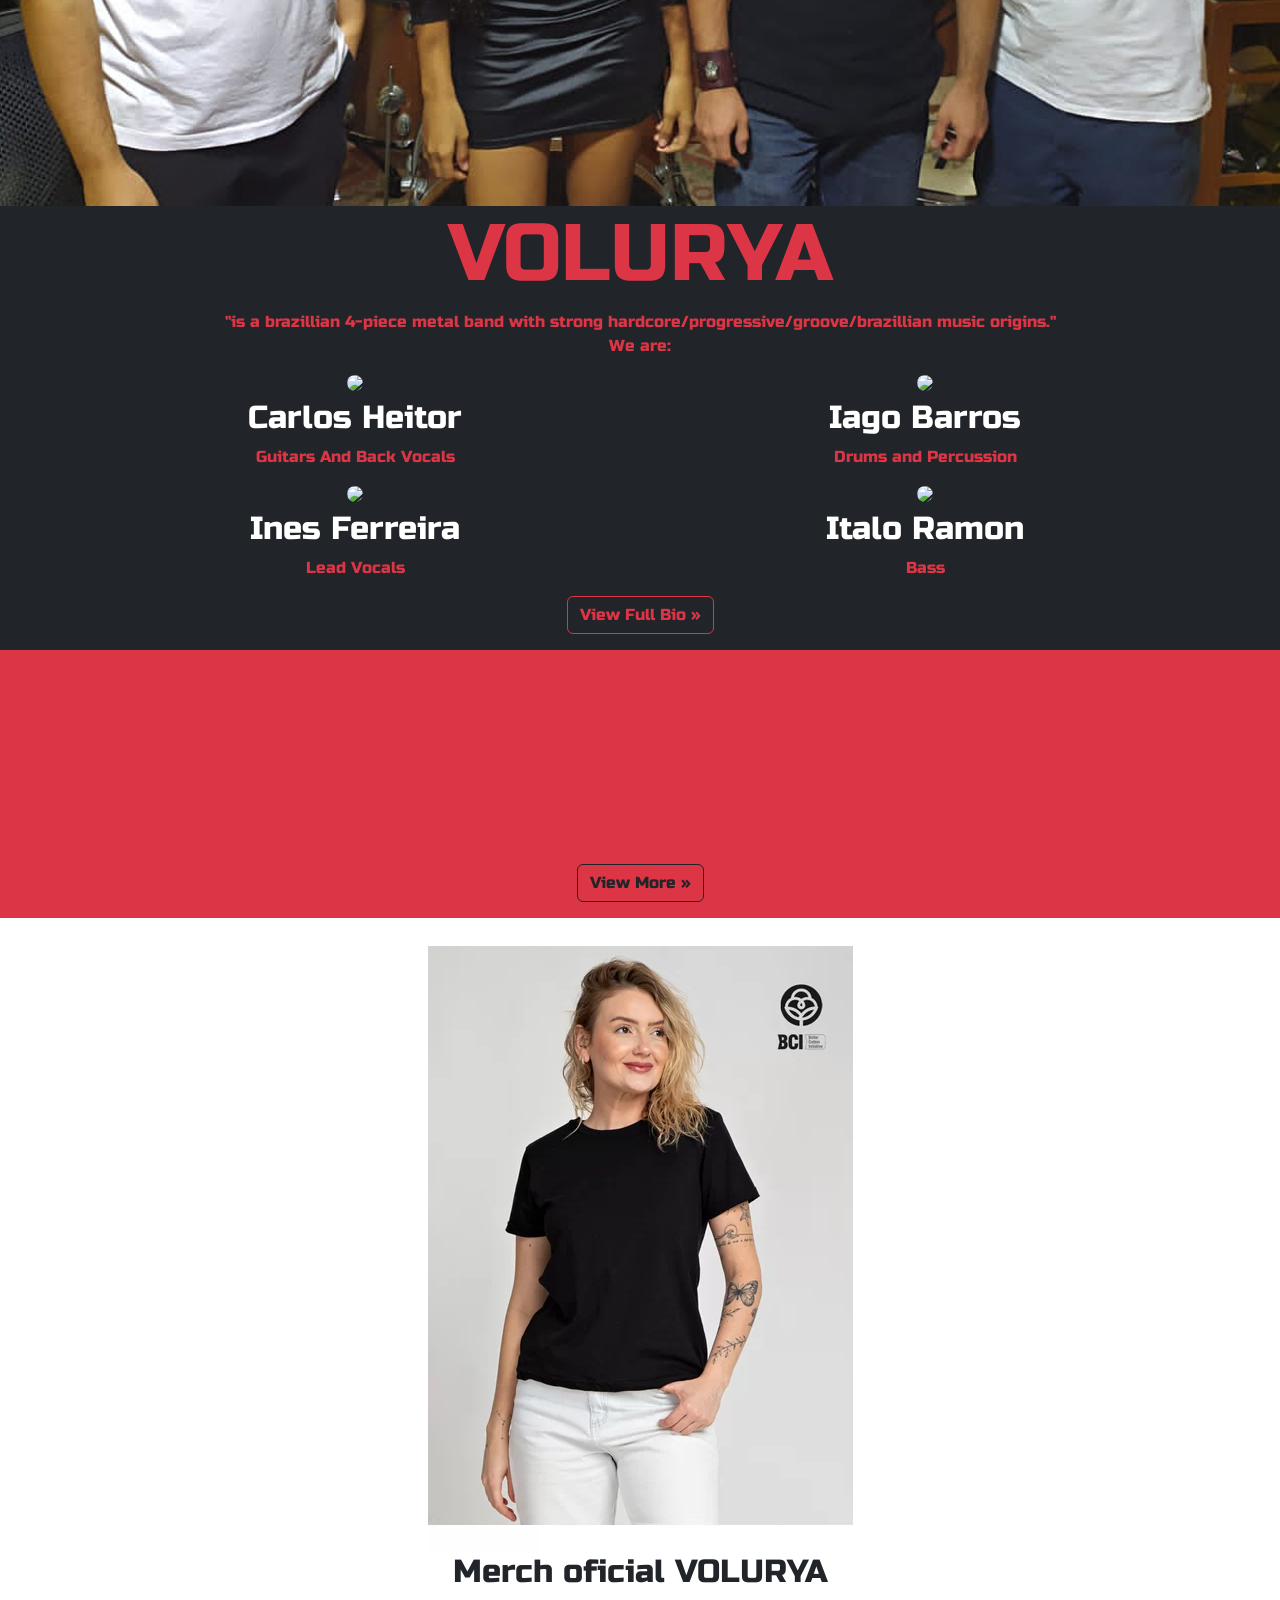
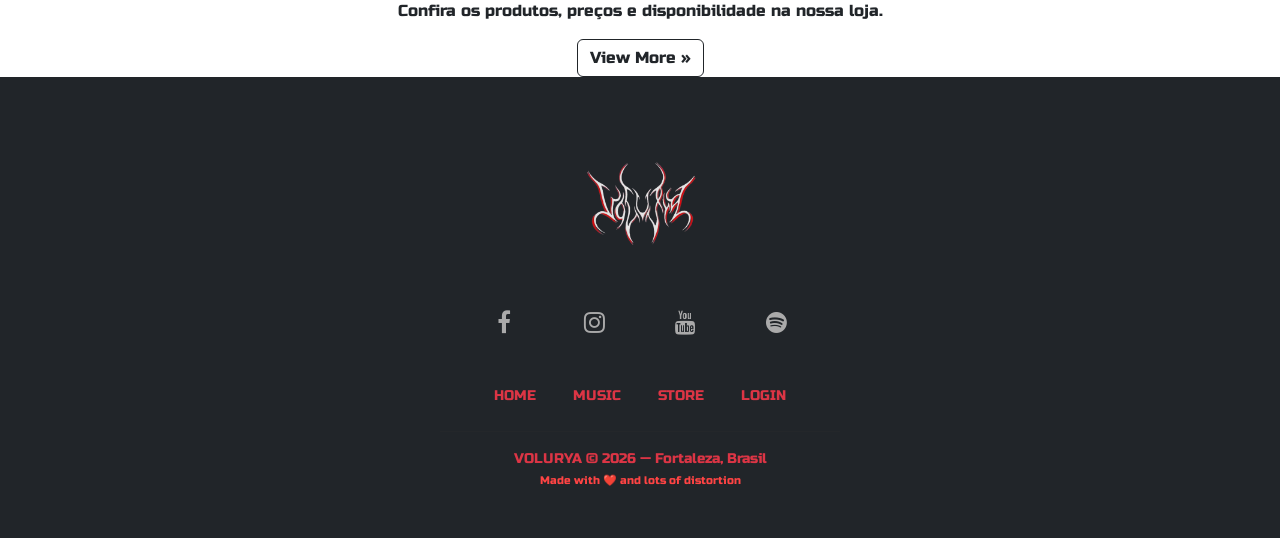
==== commit 02d88c25: "feat: registra checkpoint da pré-venda via WhatsApp Implementa catálogo com variantes, preços por ta" ====
--- a/views/templates/index.html
+++ b/views/templates/index.html
@@ -1,185 +1,191 @@
-<!-- projeto site da banda volurya  versao bootstrap-->
-
-<!DOCTYPE html>
-<html>
-  
-<head>
-  
-	<meta charset="utf-8">
-	
-	<meta name="viewport" content="width=device-width, initial-scale=1">
-
-  <link rel="stylesheet" href="https://cdnjs.cloudflare.com/ajax/libs/font-awesome/4.7.0/css/font-awesome.min.css">
-  <link href="https://cdn.jsdelivr.net/npm/bootstrap@5.3.2/dist/css/bootstrap.min.css" rel="stylesheet" integrity="sha384-T3c6CoIi6uLrA9TneNEoa7RxnatzjcDSCmG1MXxSR1GAsXEV/Dwwykc2MPK8M2HN" crossorigin="anonymous">
-  <link rel="stylesheet" href="https://fonts.googleapis.com/css?family=Russo+One&display=swap">
-  <link rel="stylesheet" href="/static/css/styles.css">
-
-  <meta http-equiv="X-UA-Compatible" content="IE=edge">
-  <meta name="theme-color" content="#000000">
-
-  <title>VOLURYA - Official Website</title>
-  
-  <meta name="description" content="VOLURYA is a brazillian 4-piece progressive metal band with strong hardcore/trash/groove/brazillian music influencies." />
-  <meta property="og:url" content="https://volurya.onrender.com" />
-  <meta property="og:title" content="voluryametal.com" />
-  <meta property="og:description" content="VOLURYA is a brazillian 4-piece progressive metal band with strong hardcore/trash/groove/brazillian music influencies." />
-  <meta property="og:type" content="website" />
-  <meta property="og:image" content="/static/imagens/volurya1.jpg" />
-
-  <link rel="canonical" href="http://VOLURYA-Metal.com">
-  <link rel="shortcut icon" href="/static/imagens/android-chrome-192x192.png" type="image/x-icon" />
-
-</head>
-
-<body class="text-center bg-dark">
-
-  <!-- HERO ANIMADO -->
-  <section class="hero d-flex justify-content-center align-items-center bg-dark">
-    <img src="/static/imagens/VOLURYALOGOVAZADA.png" class="hero-logo">
-  </section>
-
-  <!-- barra de navegação -->
-  <nav class="navbar navbar-dark bg-dark">
-    <div class="container-fluid">
-      <button class="navbar-toggler" type="button" data-bs-toggle="collapse" data-bs-target="#navbarsExample01" aria-controls="navbarsExample01" aria-expanded="false" aria-label="Toggle navigation">
-        <span class="navbar-toggler-icon"></span>
-      </button>
-
-      <div class="collapse navbar-collapse" id="navbarsExample01">
-        <ul class="navbar-nav me-auto mb-2" id="homesection">
-          <li class="nav-item"><a class="btn btn-outline-danger btn-sm my-2 nav-link active" href="#homesection">HOME</a></li>
-          <li class="nav-item"><a class="btn btn-outline-danger btn-sm my-2 nav-link" href="#musicsection">MUSIC</a></li>
-          <li class="nav-item"><a class="btn btn-outline-danger btn-sm my-2 nav-link" href="#socialsection">SOCIAL</a></li>
-          <li class="nav-item"><a class="btn btn-outline-danger btn-sm my-2 nav-link" href="/store">STORE</a></li>
-          <li class="nav-item"><a class="btn btn-outline-primary btn-sm my-2 nav-link" href="/login">LOGIN</a></li>
-        </ul>
-      </div>
-    </div>
-  </nav>
-
-  <!-- logo da banda -->
-  <img src="/static/imagens/VOLURYAESTUDIO.jpg" class="d-block w-100" alt="...">
-
-  <!-- TEXTO DA BIO -->
-  <div class="text-danger bg-dark">
-    <h1 class="display-1">VOLURYA</h1>
-    <p>"is a brazillian 4-piece metal band with strong hardcore/progressive/groove/brazillian music origins."
-      <br>We are:
-    </p>
-  </div>
-
-  <!-- circulos de apresentação dos membros -->
-  <div class="container">  
-    <div class="row row-cols-2 g-10 text-center">
-
-      <div class="col" style="color:white;">
-        <img src="/static/imagens/VOLURYA - CENA ROCK-29-modified.png" class="rounded-circle img-fluid mb-2" style="max-width: 200px;">
-        <h2>Carlos Heitor</h2>
-        <p class="text-danger">Guitars And Back Vocals</p>
-      </div>
-
-      <div class="col" style="color:white;">
-        <img src="/static/imagens/VOLURYA - CENA ROCK-36 (1)-modified.png" class="rounded-circle img-fluid mb-2" style="max-width: 200px;">
-        <h2>Iago Barros</h2>
-        <p class="text-danger">Drums and Percussion</p>
-      </div>
-
-      <div class="col" style="color:white;">
-        <img src="/static/imagens/CENAROCKINES1-modified.png" class="rounded-circle img-fluid mb-2" style="max-width: 200px;">
-        <h2>Ines Ferreira</h2>
-        <p class="text-danger">Lead Vocals</p>
-      </div>
-
-      <div class="col" style="color:white;">
-        <img src="/static/imagens/VOLURYA - CENA ROCK-14-modified.png" class="rounded-circle img-fluid mb-2" style="max-width: 200px;">
-        <h2>Italo Ramon</h2>
-        <p class="text-danger">Bass</p>
-      </div>
-
-    </div>
-  </div>
-
-  <p><a class="btn btn-outline-danger" href="#">View Full Bio &raquo;</a></p>
-
-  <!-- sessao music -->
-  <div class="bg-danger" id="musicsection">
-
-    <div class="container d-flex justify-content-center">
-      <div class="ratio ratio-16x9" style="max-width: 380px; width: 100%;">
-        <iframe src="https://www.youtube.com/embed/5oIX7QS3uK8?si=QcqHMzN9UxNrIvVh" title="YouTube video player" allowfullscreen></iframe>
-      </div>
-    </div>
-
-    <p>
-      <a class="btn btn-outline-dark" href="#">View More &raquo;</a>
-    </p>
-
-    <!-- sessao store -->
-    <div class="bg-white" id="storesection">
-      <div>
-        <img src="/static/imagens/camiseta-feminina-preta.jpg" class="img-fluid">
-        <h1>Black Basic Shirt Female-Volurya<br>R$ 20,00</h1>
-      </div>
-
-      <div>
-        <p>
-          <a class="btn btn-outline-dark" href="/store">View More &raquo;</a>
-        </p>
-      </div>
-    </div>
-
-    <!-- Toast -->
-    <div class="position-fixed bottom-0 end-0 p-3" style="z-index: 11">
-      <div id="actionToast" class="toast align-items-center text-bg-dark border-0" role="alert" aria-live="assertive" aria-atomic="true">
-        <div class="d-flex">
-          <div class="toast-body" id="actionToastMsg"></div>
-          <button type="button" class="btn-close btn-close-white me-2 m-auto" data-bs-dismiss="toast"></button>
-        </div>
-      </div>
-    </div>
-
-  </div>
-
-  <!-- social media -->
-  <footer class="bg-dark py-5" id="socialsection">
-    <div class="container">
-
-      <!-- Logo -->
-      <div class="mb-4">
-        <img src="/static/imagens/VOLURYALOGOVAZADA.png" alt="Volurya" style="max-width: 120px; opacity: 0.9;">
-      </div>
-
-      <!-- Ícones sociais -->
-      <div class="mb-4">
-        <a href="#" class="fa fa-facebook mx-2" style="font-size: 24px; color: #aaa; text-decoration: none;"></a>
-        <a href="#" class="fa fa-instagram mx-2" style="font-size: 24px; color: #aaa; text-decoration: none;"></a>
-        <a href="#" class="fa fa-youtube mx-2" style="font-size: 24px; color: #aaa; text-decoration: none;"></a>
-        <a href="#" class="fa fa-spotify mx-2" style="font-size: 24px; color: #aaa; text-decoration: none;"></a>
-      </div>
-
-      <!-- Links rápidos -->
-      <div class="mb-4">
-        <a href="#homesection" class="text-danger text-decoration-none mx-3 small">HOME</a>
-        <a href="#musicsection" class="text-danger text-decoration-none mx-3 small">MUSIC</a>
-        <a href="/store" class="text-danger text-decoration-none mx-3 small">STORE</a>
-        <a href="/login" class="text-danger text-decoration-none mx-3 small">LOGIN</a>
-      </div>
-
-      <!-- Divider -->
-      <hr style="border-color: #333; max-width: 400px; margin: 0 auto 1rem;">
-
-      <!-- Copyright -->
-      <p class="text-danger mb-0 small">
-        VOLURYA © 2026 — Fortaleza, Brasil
-        <br>
-        <span style="font-size: 11px; color: #ff4444;">Made with ❤️ and lots of distortion</span>
-      </p>
-
-    </div>
-  </footer>
-
-</body>
-
-<script src="https://cdn.jsdelivr.net/npm/bootstrap@5.3.2/dist/js/bootstrap.bundle.min.js"></script>
-
-</html>+<!-- projeto site da banda volurya  versao bootstrap-->
+
+<!DOCTYPE html>
+<html lang="pt-BR">
+
+<head>
+
+	<meta charset="utf-8">
+
+	<meta name="viewport" content="width=device-width, initial-scale=1">
+
+  <link rel="stylesheet" href="https://cdnjs.cloudflare.com/ajax/libs/font-awesome/4.7.0/css/font-awesome.min.css">
+  <link href="https://cdn.jsdelivr.net/npm/bootstrap@5.3.2/dist/css/bootstrap.min.css" rel="stylesheet" integrity="sha384-T3c6CoIi6uLrA9TneNEoa7RxnatzjcDSCmG1MXxSR1GAsXEV/Dwwykc2MPK8M2HN" crossorigin="anonymous">
+  <link rel="stylesheet" href="https://fonts.googleapis.com/css?family=Russo+One&display=swap">
+  <link rel="stylesheet" href="/static/css/styles.css">
+
+  <meta http-equiv="X-UA-Compatible" content="IE=edge">
+  <meta name="theme-color" content="#000000">
+
+  <title>VOLURYA - Official Website</title>
+
+  <meta name="description" content="VOLURYA is a brazillian 4-piece progressive metal band with strong hardcore/trash/groove/brazillian music influencies." />
+  <meta property="og:url" content="https://volurya.onrender.com" />
+  <meta property="og:title" content="voluryametal.com" />
+  <meta property="og:description" content="VOLURYA is a brazillian 4-piece progressive metal band with strong hardcore/trash/groove/brazillian music influencies." />
+  <meta property="og:type" content="website" />
+  <meta property="og:image" content="/static/imagens/volurya1.jpg" />
+
+  <link rel="canonical" href="http://VOLURYA-Metal.com">
+  <link rel="shortcut icon" href="/static/imagens/android-chrome-192x192.png" type="image/x-icon" />
+
+</head>
+
+<body class="text-center bg-dark">
+
+  <!-- HERO ANIMADO -->
+  <section class="hero d-flex justify-content-center align-items-center bg-dark">
+    <img src="/static/imagens/VOLURYALOGOVAZADA.png" class="hero-logo">
+  </section>
+
+  <!-- barra de navegação -->
+  <nav class="navbar navbar-dark bg-dark">
+    <div class="container-fluid">
+      <button class="navbar-toggler" type="button" data-bs-toggle="collapse" data-bs-target="#navbarsExample01" aria-controls="navbarsExample01" aria-expanded="false" aria-label="Toggle navigation">
+        <span class="navbar-toggler-icon"></span>
+      </button>
+
+      <div class="collapse navbar-collapse" id="navbarsExample01">
+        <ul class="navbar-nav me-auto mb-2" id="homesection">
+          <li class="nav-item"><a class="btn btn-outline-danger btn-sm my-2 nav-link active" href="#homesection">HOME</a></li>
+          <li class="nav-item"><a class="btn btn-outline-danger btn-sm my-2 nav-link" href="/about">ABOUT</a></li>
+          <li class="nav-item"><a class="btn btn-outline-danger btn-sm my-2 nav-link" href="#musicsection">MUSIC</a></li>
+          <li class="nav-item"><a class="btn btn-outline-danger btn-sm my-2 nav-link" href="#socialsection">SOCIAL</a></li>
+          <li class="nav-item"><a class="btn btn-outline-danger btn-sm my-2 nav-link" href="/store">STORE</a></li>
+          <li class="nav-item"><a class="btn btn-outline-primary btn-sm my-2 nav-link" href="/login">LOGIN</a></li>
+        </ul>
+      </div>
+    </div>
+  </nav>
+
+  <!-- logo da banda -->
+  <img src="/static/imagens/VOLURYAESTUDIO.jpg" class="d-block w-100" alt="...">
+
+  <!-- TEXTO DA BIO -->
+  <div class="text-danger bg-dark">
+    <h1 class="display-1">VOLURYA</h1>
+    <p>"is a brazillian 4-piece metal band with strong hardcore/progressive/groove/brazillian music origins."
+      <br>We are:
+    </p>
+  </div>
+
+  <!-- circulos de apresentação dos membros -->
+  <div class="container">
+    <div class="row row-cols-2 g-10 text-center">
+
+      <div class="col" style="color:white;">
+        <img src="/static/imagens/VOLURYA - CENA ROCK-29-modified.png" class="rounded-circle img-fluid mb-2" style="max-width: 200px;">
+        <h2>Carlos Heitor</h2>
+        <p class="text-danger">Guitars And Back Vocals</p>
+      </div>
+
+      <div class="col" style="color:white;">
+        <img src="/static/imagens/VOLURYA - CENA ROCK-36 (1)-modified.png" class="rounded-circle img-fluid mb-2" style="max-width: 200px;">
+        <h2>Iago Barros</h2>
+        <p class="text-danger">Drums and Percussion</p>
+      </div>
+
+      <div class="col" style="color:white;">
+        <img src="/static/imagens/CENAROCKINES1-modified.png" class="rounded-circle img-fluid mb-2" style="max-width: 200px;">
+        <h2>Ines Ferreira</h2>
+        <p class="text-danger">Lead Vocals</p>
+      </div>
+
+      <div class="col" style="color:white;">
+        <img src="/static/imagens/VOLURYA - CENA ROCK-14-modified.png" class="rounded-circle img-fluid mb-2" style="max-width: 200px;">
+        <h2>Italo Ramon</h2>
+        <p class="text-danger">Bass</p>
+      </div>
+
+    </div>
+  </div>
+
+  <p><a class="btn btn-outline-danger" href="/about">View Full Bio &raquo;</a></p>
+
+  <!-- sessao music -->
+  <div class="bg-danger" id="musicsection">
+
+    <div class="container d-flex justify-content-center">
+      <div class="ratio ratio-16x9" style="max-width: 380px; width: 100%;">
+        <iframe src="https://www.youtube.com/embed/5oIX7QS3uK8?si=QcqHMzN9UxNrIvVh" title="YouTube video player" allowfullscreen></iframe>
+      </div>
+    </div>
+
+    <p>
+      <a class="btn btn-outline-dark" href="#">View More &raquo;</a>
+    </p>
+
+    <!-- sessao store -->
+    <div class="bg-white" id="storesection">
+      <div>
+        <img src="/static/imagens/camiseta-feminina-preta.jpg" class="img-fluid">
+        <h2 class="text-dark">Merch oficial VOLURYA</h2>
+          <p class="text-dark">
+            Confira os produtos, preços e disponibilidade na nossa loja.
+          </p>
+      </div>
+
+      <div>
+        <p>
+          <a class="btn btn-outline-dark" href="/store">View More &raquo;</a>
+        </p>
+      </div>
+    </div>
+
+    <!-- Toast -->
+    <div class="position-fixed bottom-0 end-0 p-3" style="z-index: 11">
+      <div id="actionToast" class="toast align-items-center text-bg-dark border-0" role="alert" aria-live="assertive" aria-atomic="true">
+        <div class="d-flex">
+          <div class="toast-body" id="actionToastMsg"></div>
+          <button type="button" class="btn-close btn-close-white me-2 m-auto" data-bs-dismiss="toast"></button>
+        </div>
+      </div>
+    </div>
+
+  </div>
+
+  <!-- social media -->
+  <footer class="bg-dark py-5" id="socialsection">
+    <div class="container">
+
+      <!-- Logo -->
+      <div class="mb-4">
+        <img src="/static/imagens/VOLURYALOGOVAZADA.png" alt="Volurya" style="max-width: 120px; opacity: 0.9;">
+      </div>
+
+      <!-- Ícones sociais -->
+      <div class="mb-4">
+        <a href="#" class="fa fa-facebook mx-2" style="font-size: 24px; color: #aaa; text-decoration: none;"></a>
+        <a href="#" class="fa fa-instagram mx-2" style="font-size: 24px; color: #aaa; text-decoration: none;"></a>
+        <a href="#" class="fa fa-youtube mx-2" style="font-size: 24px; color: #aaa; text-decoration: none;"></a>
+        <a href="#" class="fa fa-spotify mx-2" style="font-size: 24px; color: #aaa; text-decoration: none;"></a>
+      </div>
+
+      <!-- Links rápidos -->
+      <div class="mb-4">
+        <a href="#homesection" class="text-danger text-decoration-none mx-3 small">HOME</a>
+        <a href="#musicsection" class="text-danger text-decoration-none mx-3 small">MUSIC</a>
+        <a href="/store" class="text-danger text-decoration-none mx-3 small">STORE</a>
+        <a href="/login" class="text-danger text-decoration-none mx-3 small">LOGIN</a>
+      </div>
+
+      <!-- Divider -->
+      <hr style="border-color: #333; max-width: 400px; margin: 0 auto 1rem;">
+
+      <!-- Copyright -->
+      <p class="text-danger mb-0 small">
+        VOLURYA © 2026 — Fortaleza, Brasil
+        <br>
+        <span style="font-size: 11px; color: #ff4444;">Made with ❤️ and lots of distortion</span>
+      </p>
+
+    </div>
+  </footer>
+
+  <script src="https://cdn.jsdelivr.net/npm/bootstrap@5.3.2/dist/js/bootstrap.bundle.min.js"></script>
+  <script src="/static/js/auth.js"></script>
+</body>
+
+
+
+</html>
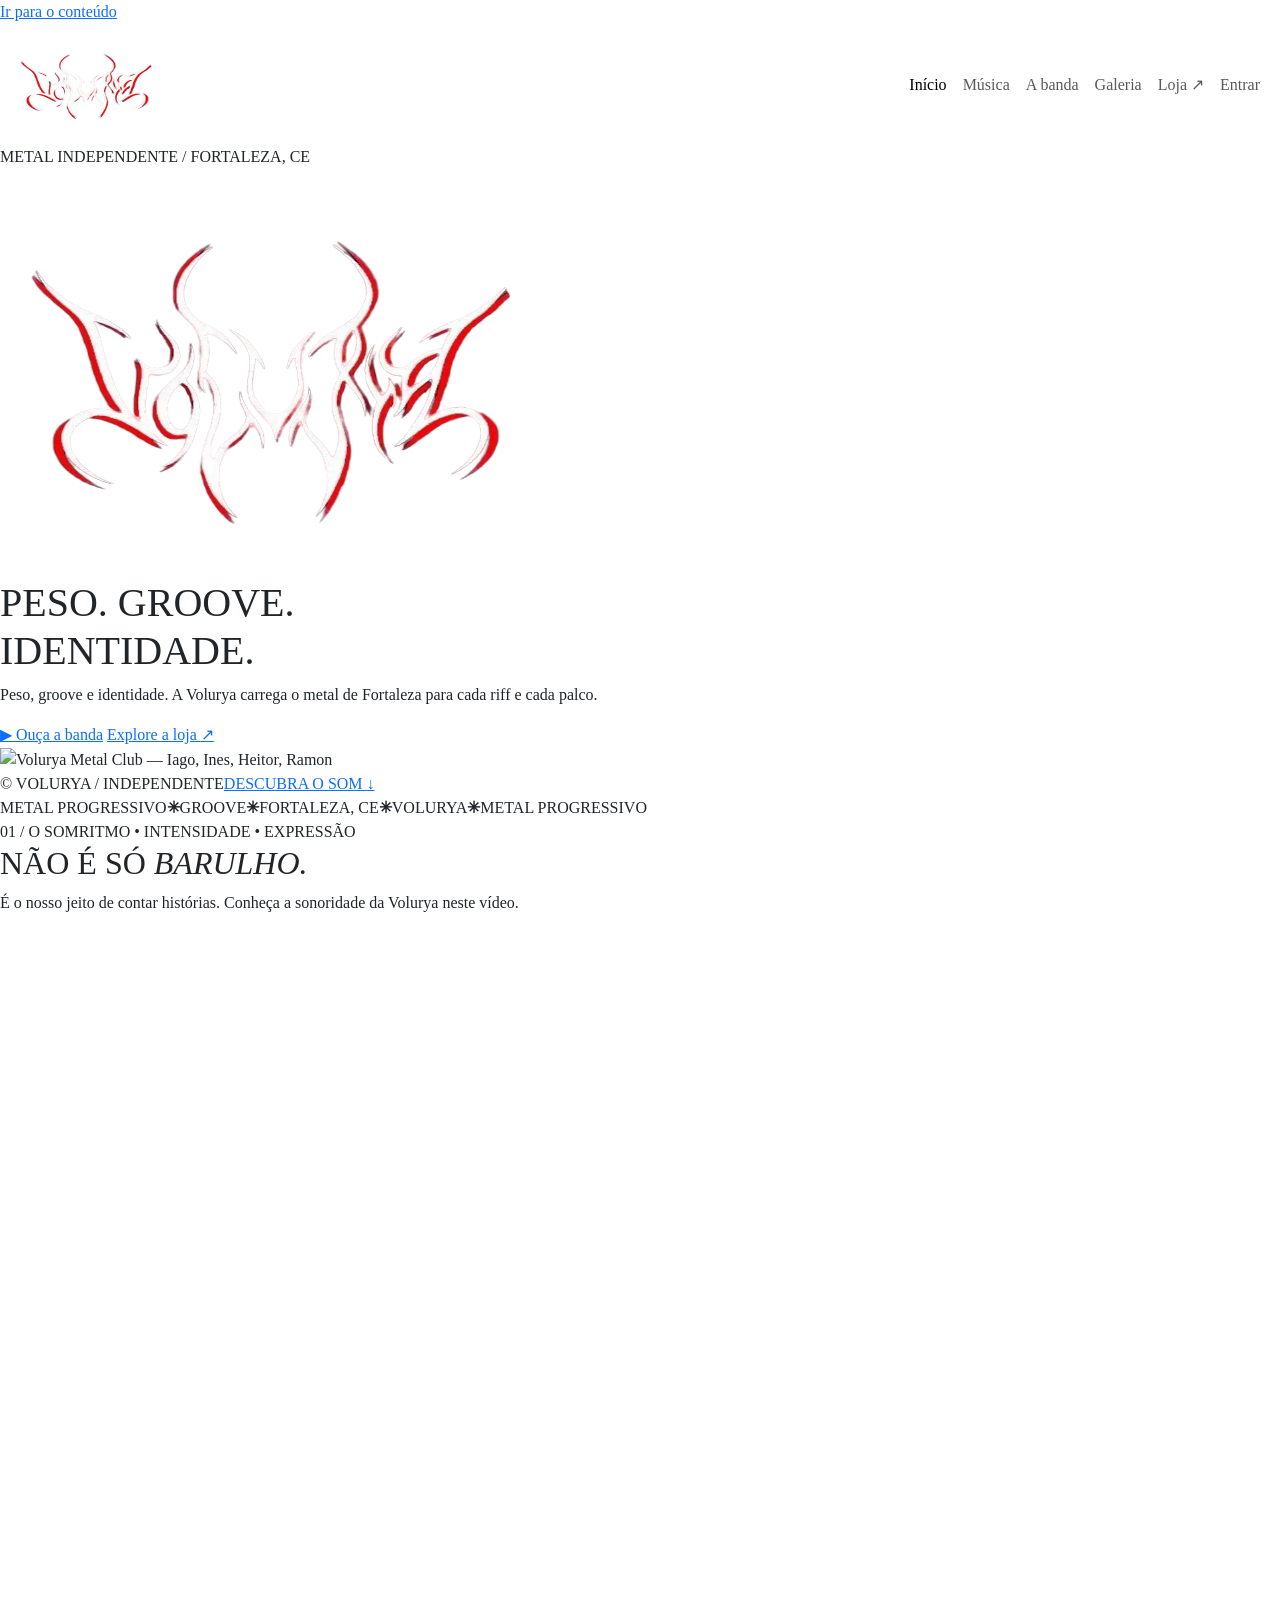
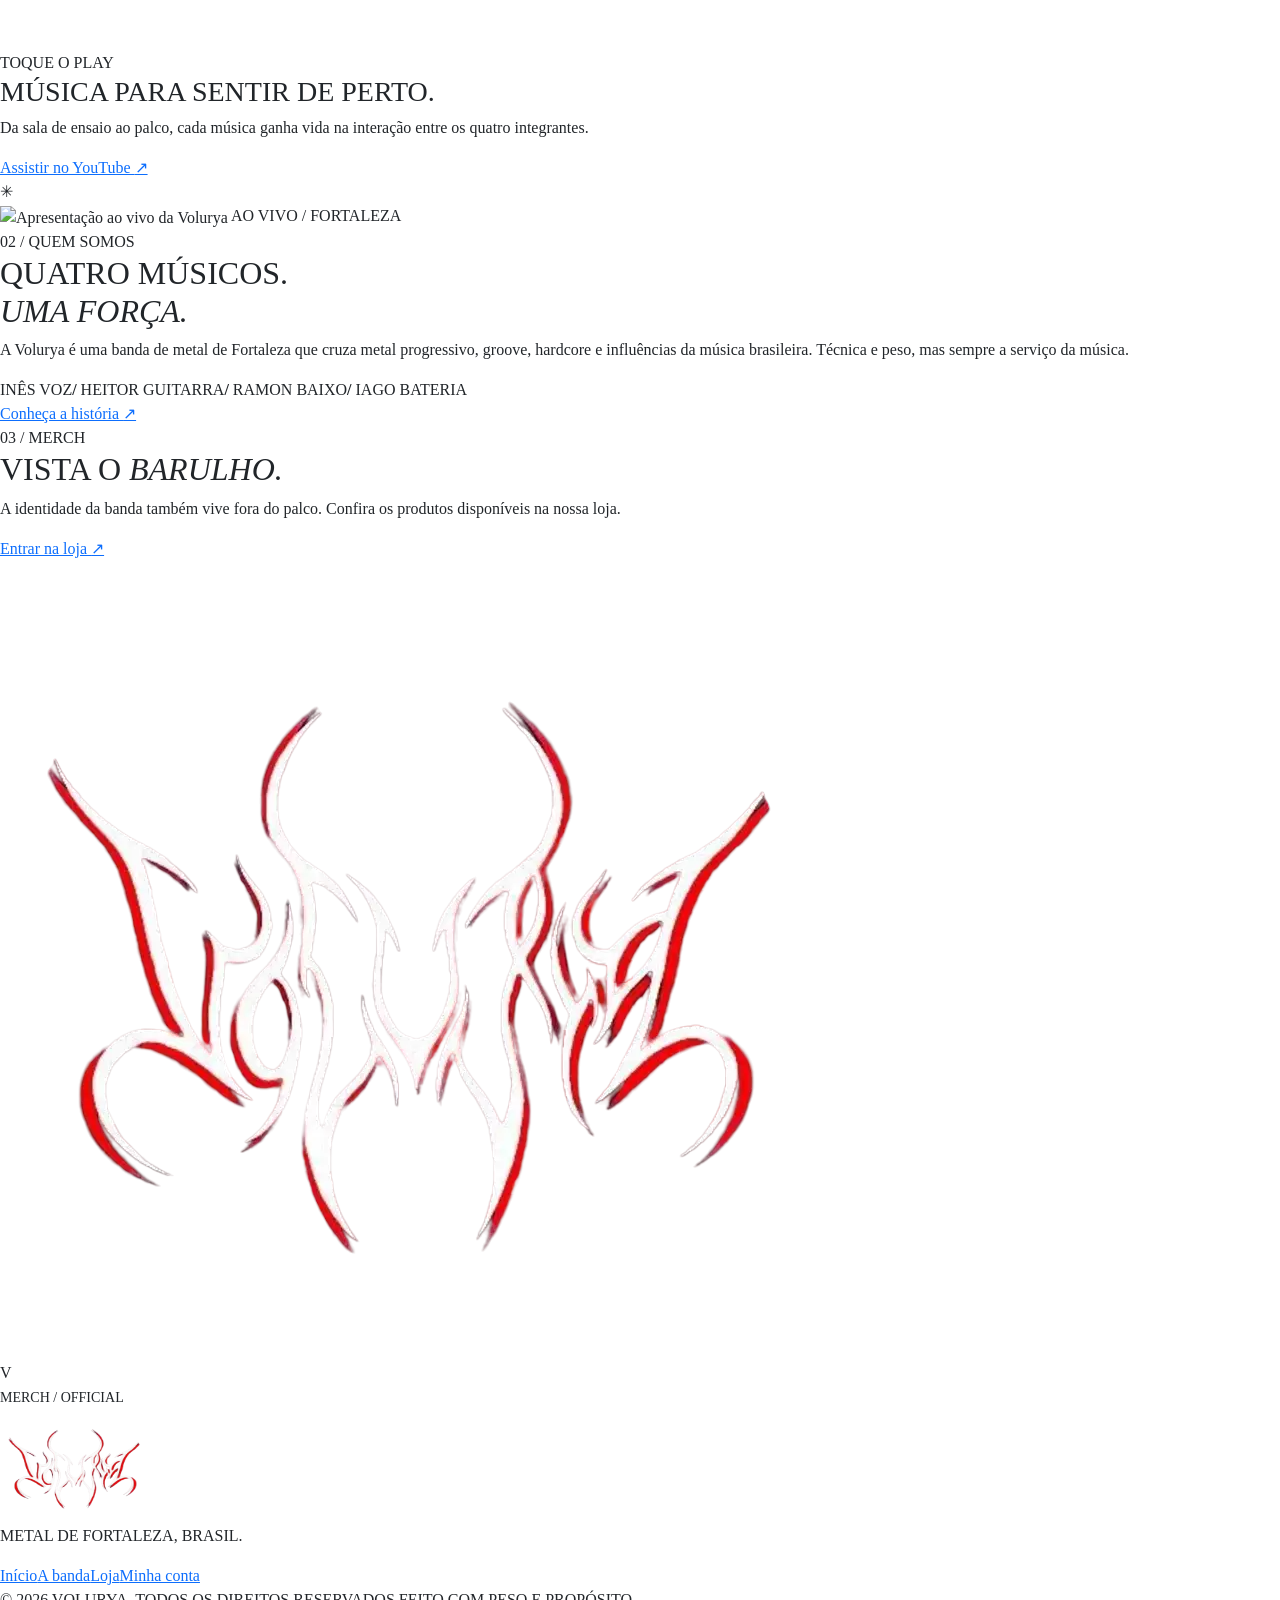
==== commit a4779d2b: "feat: redesenha site da Volurya e amplia galeria multimídia Atualiza homepage, página da banda e loj" ====
--- a/views/templates/index.html
+++ b/views/templates/index.html
@@ -1,191 +1,134 @@
-<!-- projeto site da banda volurya  versao bootstrap-->
-
 <!DOCTYPE html>
 <html lang="pt-BR">
+<head>
+  <meta charset="utf-8">
+  <meta name="viewport" content="width=device-width, initial-scale=1">
+  <meta name="theme-color" content="#080808">
+  <meta name="description" content="Volurya — metal progressivo, groove e identidade de Fortaleza. Conheça a banda, assista aos vídeos e visite a loja.">
+  <meta property="og:title" content="VOLURYA | Metal de Fortaleza">
+  <meta property="og:description" content="Peso, groove e identidade. Música, banda e loja oficial Volurya.">
+  <meta property="og:type" content="website">
+  <meta property="og:image" content="/static/imagens/VOLURYALOGOVAZADA.png">
+  <title>VOLURYA — Metal de Fortaleza</title>
+  <link rel="icon" href="/static/imagens/favicon.ico">
+  <link rel="preconnect" href="https://fonts.googleapis.com">
+  <link rel="preconnect" href="https://fonts.gstatic.com" crossorigin>
+  <link href="https://fonts.googleapis.com/css2?family=Barlow+Condensed:wght@500;600;700;800;900&family=Manrope:wght@400;500;600;700;800&display=swap" rel="stylesheet">
+  <link href="https://cdn.jsdelivr.net/npm/bootstrap@5.3.2/dist/css/bootstrap.min.css" rel="stylesheet">
+  <link rel="stylesheet" href="/static/css/styles.css">
+  <link rel="stylesheet" href="/static/css/volurya-redesign.css">
+</head>
+<body class="vol-body">
+  <a class="skip-link" href="#conteudo">Ir para o conteúdo</a>
 
-<head>
-
-	<meta charset="utf-8">
-
-	<meta name="viewport" content="width=device-width, initial-scale=1">
-
-  <link rel="stylesheet" href="https://cdnjs.cloudflare.com/ajax/libs/font-awesome/4.7.0/css/font-awesome.min.css">
-  <link href="https://cdn.jsdelivr.net/npm/bootstrap@5.3.2/dist/css/bootstrap.min.css" rel="stylesheet" integrity="sha384-T3c6CoIi6uLrA9TneNEoa7RxnatzjcDSCmG1MXxSR1GAsXEV/Dwwykc2MPK8M2HN" crossorigin="anonymous">
-  <link rel="stylesheet" href="https://fonts.googleapis.com/css?family=Russo+One&display=swap">
-  <link rel="stylesheet" href="/static/css/styles.css">
-
-  <meta http-equiv="X-UA-Compatible" content="IE=edge">
-  <meta name="theme-color" content="#000000">
-
-  <title>VOLURYA - Official Website</title>
-
-  <meta name="description" content="VOLURYA is a brazillian 4-piece progressive metal band with strong hardcore/trash/groove/brazillian music influencies." />
-  <meta property="og:url" content="https://volurya.onrender.com" />
-  <meta property="og:title" content="voluryametal.com" />
-  <meta property="og:description" content="VOLURYA is a brazillian 4-piece progressive metal band with strong hardcore/trash/groove/brazillian music influencies." />
-  <meta property="og:type" content="website" />
-  <meta property="og:image" content="/static/imagens/volurya1.jpg" />
-
-  <link rel="canonical" href="http://VOLURYA-Metal.com">
-  <link rel="shortcut icon" href="/static/imagens/android-chrome-192x192.png" type="image/x-icon" />
-
-</head>
-
-<body class="text-center bg-dark">
-
-  <!-- HERO ANIMADO -->
-  <section class="hero d-flex justify-content-center align-items-center bg-dark">
-    <img src="/static/imagens/VOLURYALOGOVAZADA.png" class="hero-logo">
-  </section>
-
-  <!-- barra de navegação -->
-  <nav class="navbar navbar-dark bg-dark">
-    <div class="container-fluid">
-      <button class="navbar-toggler" type="button" data-bs-toggle="collapse" data-bs-target="#navbarsExample01" aria-controls="navbarsExample01" aria-expanded="false" aria-label="Toggle navigation">
-        <span class="navbar-toggler-icon"></span>
-      </button>
-
-      <div class="collapse navbar-collapse" id="navbarsExample01">
-        <ul class="navbar-nav me-auto mb-2" id="homesection">
-          <li class="nav-item"><a class="btn btn-outline-danger btn-sm my-2 nav-link active" href="#homesection">HOME</a></li>
-          <li class="nav-item"><a class="btn btn-outline-danger btn-sm my-2 nav-link" href="/about">ABOUT</a></li>
-          <li class="nav-item"><a class="btn btn-outline-danger btn-sm my-2 nav-link" href="#musicsection">MUSIC</a></li>
-          <li class="nav-item"><a class="btn btn-outline-danger btn-sm my-2 nav-link" href="#socialsection">SOCIAL</a></li>
-          <li class="nav-item"><a class="btn btn-outline-danger btn-sm my-2 nav-link" href="/store">STORE</a></li>
-          <li class="nav-item"><a class="btn btn-outline-primary btn-sm my-2 nav-link" href="/login">LOGIN</a></li>
-        </ul>
-      </div>
-    </div>
-  </nav>
-
-  <!-- logo da banda -->
-  <img src="/static/imagens/VOLURYAESTUDIO.jpg" class="d-block w-100" alt="...">
-
-  <!-- TEXTO DA BIO -->
-  <div class="text-danger bg-dark">
-    <h1 class="display-1">VOLURYA</h1>
-    <p>"is a brazillian 4-piece metal band with strong hardcore/progressive/groove/brazillian music origins."
-      <br>We are:
-    </p>
-  </div>
-
-  <!-- circulos de apresentação dos membros -->
-  <div class="container">
-    <div class="row row-cols-2 g-10 text-center">
-
-      <div class="col" style="color:white;">
-        <img src="/static/imagens/VOLURYA - CENA ROCK-29-modified.png" class="rounded-circle img-fluid mb-2" style="max-width: 200px;">
-        <h2>Carlos Heitor</h2>
-        <p class="text-danger">Guitars And Back Vocals</p>
-      </div>
-
-      <div class="col" style="color:white;">
-        <img src="/static/imagens/VOLURYA - CENA ROCK-36 (1)-modified.png" class="rounded-circle img-fluid mb-2" style="max-width: 200px;">
-        <h2>Iago Barros</h2>
-        <p class="text-danger">Drums and Percussion</p>
-      </div>
-
-      <div class="col" style="color:white;">
-        <img src="/static/imagens/CENAROCKINES1-modified.png" class="rounded-circle img-fluid mb-2" style="max-width: 200px;">
-        <h2>Ines Ferreira</h2>
-        <p class="text-danger">Lead Vocals</p>
-      </div>
-
-      <div class="col" style="color:white;">
-        <img src="/static/imagens/VOLURYA - CENA ROCK-14-modified.png" class="rounded-circle img-fluid mb-2" style="max-width: 200px;">
-        <h2>Italo Ramon</h2>
-        <p class="text-danger">Bass</p>
-      </div>
-
-    </div>
-  </div>
-
-  <p><a class="btn btn-outline-danger" href="/about">View Full Bio &raquo;</a></p>
-
-  <!-- sessao music -->
-  <div class="bg-danger" id="musicsection">
-
-    <div class="container d-flex justify-content-center">
-      <div class="ratio ratio-16x9" style="max-width: 380px; width: 100%;">
-        <iframe src="https://www.youtube.com/embed/5oIX7QS3uK8?si=QcqHMzN9UxNrIvVh" title="YouTube video player" allowfullscreen></iframe>
-      </div>
-    </div>
-
-    <p>
-      <a class="btn btn-outline-dark" href="#">View More &raquo;</a>
-    </p>
-
-    <!-- sessao store -->
-    <div class="bg-white" id="storesection">
-      <div>
-        <img src="/static/imagens/camiseta-feminina-preta.jpg" class="img-fluid">
-        <h2 class="text-dark">Merch oficial VOLURYA</h2>
-          <p class="text-dark">
-            Confira os produtos, preços e disponibilidade na nossa loja.
-          </p>
-      </div>
-
-      <div>
-        <p>
-          <a class="btn btn-outline-dark" href="/store">View More &raquo;</a>
-        </p>
-      </div>
-    </div>
-
-    <!-- Toast -->
-    <div class="position-fixed bottom-0 end-0 p-3" style="z-index: 11">
-      <div id="actionToast" class="toast align-items-center text-bg-dark border-0" role="alert" aria-live="assertive" aria-atomic="true">
-        <div class="d-flex">
-          <div class="toast-body" id="actionToastMsg"></div>
-          <button type="button" class="btn-close btn-close-white me-2 m-auto" data-bs-dismiss="toast"></button>
+  <header class="vol-topbar">
+    <nav class="navbar navbar-expand-lg vol-nav" aria-label="Navegação principal">
+      <div class="container-fluid vol-wrap">
+        <a class="navbar-brand vol-brand" href="/" aria-label="Volurya — página inicial">
+          <img src="/static/imagens/VOLURYALOGOVAZADA.png" alt="Volurya" width="145" height="95">
+        </a>
+        <button class="navbar-toggler vol-toggler" type="button" data-bs-toggle="collapse" data-bs-target="#volMainMenu" aria-controls="volMainMenu" aria-expanded="false" aria-label="Abrir menu">
+          <span class="vol-toggler-lines" aria-hidden="true"><span></span><span></span><span></span></span>
+        </button>
+        <div class="collapse navbar-collapse" id="volMainMenu">
+          <ul class="navbar-nav vol-links ms-auto align-items-lg-center">
+            <li class="nav-item"><a class="nav-link active" aria-current="page" href="/">Início</a></li>
+            <li class="nav-item"><a class="nav-link" href="#musicsection">Música</a></li>
+            <li class="nav-item"><a class="nav-link" href="#bandsection">A banda</a></li>
+            <li class="nav-item"><a class="nav-link" href="/about">Galeria</a></li>
+            <li class="nav-item"><a class="nav-link vol-store-link" href="/store">Loja <span aria-hidden="true">↗</span></a></li>
+            <li class="nav-item"><a class="nav-link vol-account-link" href="/login">Entrar</a></li>
+          </ul>
         </div>
       </div>
+    </nav>
+  </header>
+
+  <main id="conteudo">
+    <section class="vol-hero" aria-labelledby="hero-title">
+      <div class="vol-hero-image" aria-hidden="true"></div>
+      <div class="vol-hero-splatter" aria-hidden="true"></div>
+      <div class="vol-wrap vol-hero-layout">
+        <div class="vol-hero-copy">
+          <div class="vol-eyebrow"><span class="vol-eyebrow-line"></span> METAL INDEPENDENTE <span class="vol-eyebrow-dot">/</span> FORTALEZA, CE</div>
+          <img class="vol-hero-wordmark" src="/static/imagens/VOLURYALOGOVAZADA.png" width="530" height="410" fetchpriority="high" alt="Volurya — logotipo oficial da banda">
+          <h1 id="hero-title" class="vol-hero-title">PESO. GROOVE.<br><span>IDENTIDADE.</span></h1>
+          <p class="vol-hero-description">Peso, groove e identidade. A Volurya carrega o metal de Fortaleza para cada riff e cada palco.</p>
+          <div class="vol-actions">
+            <a href="#musicsection" class="vol-btn vol-btn-red"><span aria-hidden="true">▶</span> Ouça a banda</a>
+            <a href="/store" class="vol-btn vol-btn-outline">Explore a loja <span aria-hidden="true">↗</span></a>
+          </div>
+        </div>
+        <div class="vol-hero-badge" aria-label="Emblema secundário Volurya Metal Club">
+          <img src="/static/imagens/volurya-metal-club-2026.png" alt="Volurya Metal Club — Iago, Ines, Heitor, Ramon" width="210" height="210">
+        </div>
+      </div>
+      <div class="vol-hero-bottom vol-wrap">
+        <span>© VOLURYA / INDEPENDENTE</span><a href="#musicsection">DESCUBRA O SOM <span aria-hidden="true">↓</span></a>
+      </div>
+    </section>
+
+    <div class="vol-ticker" aria-hidden="true"><span>METAL PROGRESSIVO</span><b>✳</b><span>GROOVE</span><b>✳</b><span>FORTALEZA, CE</span><b>✳</b><span>VOLURYA</span><b>✳</b><span>METAL PROGRESSIVO</span></div>
+
+    <section class="vol-section vol-music-section" id="musicsection" aria-labelledby="music-title">
+      <div class="vol-wrap">
+        <div class="vol-section-top"><span class="vol-section-id">01 / O SOM</span><span class="vol-kicker">RITMO • INTENSIDADE • EXPRESSÃO</span></div>
+        <div class="vol-section-heading"><h2 id="music-title">NÃO É SÓ <em>BARULHO.</em></h2><p>É o nosso jeito de contar histórias. Conheça a sonoridade da Volurya neste vídeo.</p></div>
+        <div class="vol-feature-layout">
+          <div class="vol-video-frame">
+            <div class="ratio ratio-16x9">
+              <iframe src="https://www.youtube-nocookie.com/embed/5oIX7QS3uK8" title="Vídeo da Volurya no YouTube" loading="lazy" referrerpolicy="strict-origin-when-cross-origin" allow="accelerometer; autoplay; clipboard-write; encrypted-media; gyroscope; picture-in-picture; web-share" allowfullscreen></iframe>
+            </div>
+          </div>
+          <div class="vol-feature-aside">
+            <div class="vol-small-label">TOQUE O PLAY</div>
+            <h3>MÚSICA PARA SENTIR DE PERTO.</h3>
+            <p>Da sala de ensaio ao palco, cada música ganha vida na interação entre os quatro integrantes.</p>
+            <a class="vol-text-link" href="https://www.youtube.com/watch?v=5oIX7QS3uK8" target="_blank" rel="noopener noreferrer">Assistir no YouTube <span aria-hidden="true">↗</span></a>
+            <div class="vol-mini-cross" aria-hidden="true">✳</div>
+          </div>
+        </div>
+      </div>
+    </section>
+
+    <section class="vol-section vol-about-section" id="bandsection" aria-labelledby="band-title">
+      <div class="vol-wrap vol-about-grid">
+        <div class="vol-about-picture">
+          <img src="/static/imagens/volurya-live-portrait.webp" alt="Apresentação ao vivo da Volurya" loading="lazy" width="850" height="980">
+          <span class="vol-picture-label">AO VIVO / FORTALEZA</span>
+        </div>
+        <div class="vol-about-copy">
+          <span class="vol-section-id">02 / QUEM SOMOS</span>
+          <h2 id="band-title">QUATRO MÚSICOS.<br><em>UMA FORÇA.</em></h2>
+          <p>A Volurya é uma banda de metal de Fortaleza que cruza metal progressivo, groove, hardcore e influências da música brasileira. Técnica e peso, mas sempre a serviço da música.</p>
+          <div class="vol-member-line">INÊS <span>VOZ</span><b>/</b> HEITOR <span>GUITARRA</span><b>/</b> RAMON <span>BAIXO</span><b>/</b> IAGO <span>BATERIA</span></div>
+          <a class="vol-btn vol-btn-outline" href="/about">Conheça a história <span aria-hidden="true">↗</span></a>
+        </div>
+      </div>
+    </section>
+
+    <section class="vol-section vol-merch-section" id="storesection" aria-labelledby="store-title">
+      <div class="vol-wrap vol-merch-layout">
+        <div class="vol-merch-copy">
+          <span class="vol-section-id">03 / MERCH</span>
+          <h2 id="store-title">VISTA O <em>BARULHO.</em></h2>
+          <p>A identidade da banda também vive fora do palco. Confira os produtos disponíveis na nossa loja.</p>
+          <a class="vol-btn vol-btn-red" href="/store">Entrar na loja <span aria-hidden="true">↗</span></a>
+        </div>
+        <div class="vol-merch-art" aria-hidden="true"><img src="/static/imagens/VOLURYALOGOVAZADA.png" alt="" class="vol-merch-logo"><div class="vol-merch-cut"></div><div class="vol-merch-glyph">V</div><small>MERCH / OFFICIAL</small></div>
+      </div>
+    </section>
+  </main>
+
+  <footer class="vol-footer" id="socialsection">
+    <div class="vol-wrap vol-footer-main">
+      <div><img src="/static/imagens/VOLURYALOGOVAZADA.png" alt="Volurya" width="145" height="115"><p>METAL DE FORTALEZA, BRASIL.</p></div>
+      <div class="vol-footer-links"><a href="/">Início</a><a href="/about">A banda</a><a href="/store">Loja</a><a href="/login">Minha conta</a></div>
     </div>
-
-  </div>
-
-  <!-- social media -->
-  <footer class="bg-dark py-5" id="socialsection">
-    <div class="container">
-
-      <!-- Logo -->
-      <div class="mb-4">
-        <img src="/static/imagens/VOLURYALOGOVAZADA.png" alt="Volurya" style="max-width: 120px; opacity: 0.9;">
-      </div>
-
-      <!-- Ícones sociais -->
-      <div class="mb-4">
-        <a href="#" class="fa fa-facebook mx-2" style="font-size: 24px; color: #aaa; text-decoration: none;"></a>
-        <a href="#" class="fa fa-instagram mx-2" style="font-size: 24px; color: #aaa; text-decoration: none;"></a>
-        <a href="#" class="fa fa-youtube mx-2" style="font-size: 24px; color: #aaa; text-decoration: none;"></a>
-        <a href="#" class="fa fa-spotify mx-2" style="font-size: 24px; color: #aaa; text-decoration: none;"></a>
-      </div>
-
-      <!-- Links rápidos -->
-      <div class="mb-4">
-        <a href="#homesection" class="text-danger text-decoration-none mx-3 small">HOME</a>
-        <a href="#musicsection" class="text-danger text-decoration-none mx-3 small">MUSIC</a>
-        <a href="/store" class="text-danger text-decoration-none mx-3 small">STORE</a>
-        <a href="/login" class="text-danger text-decoration-none mx-3 small">LOGIN</a>
-      </div>
-
-      <!-- Divider -->
-      <hr style="border-color: #333; max-width: 400px; margin: 0 auto 1rem;">
-
-      <!-- Copyright -->
-      <p class="text-danger mb-0 small">
-        VOLURYA © 2026 — Fortaleza, Brasil
-        <br>
-        <span style="font-size: 11px; color: #ff4444;">Made with ❤️ and lots of distortion</span>
-      </p>
-
-    </div>
+    <div class="vol-wrap vol-footer-bottom"><span>© 2026 VOLURYA. TODOS OS DIREITOS RESERVADOS.</span><span>FEITO COM PESO E PROPÓSITO.</span></div>
   </footer>
 
   <script src="https://cdn.jsdelivr.net/npm/bootstrap@5.3.2/dist/js/bootstrap.bundle.min.js"></script>
   <script src="/static/js/auth.js"></script>
 </body>
-
-
-
 </html>
